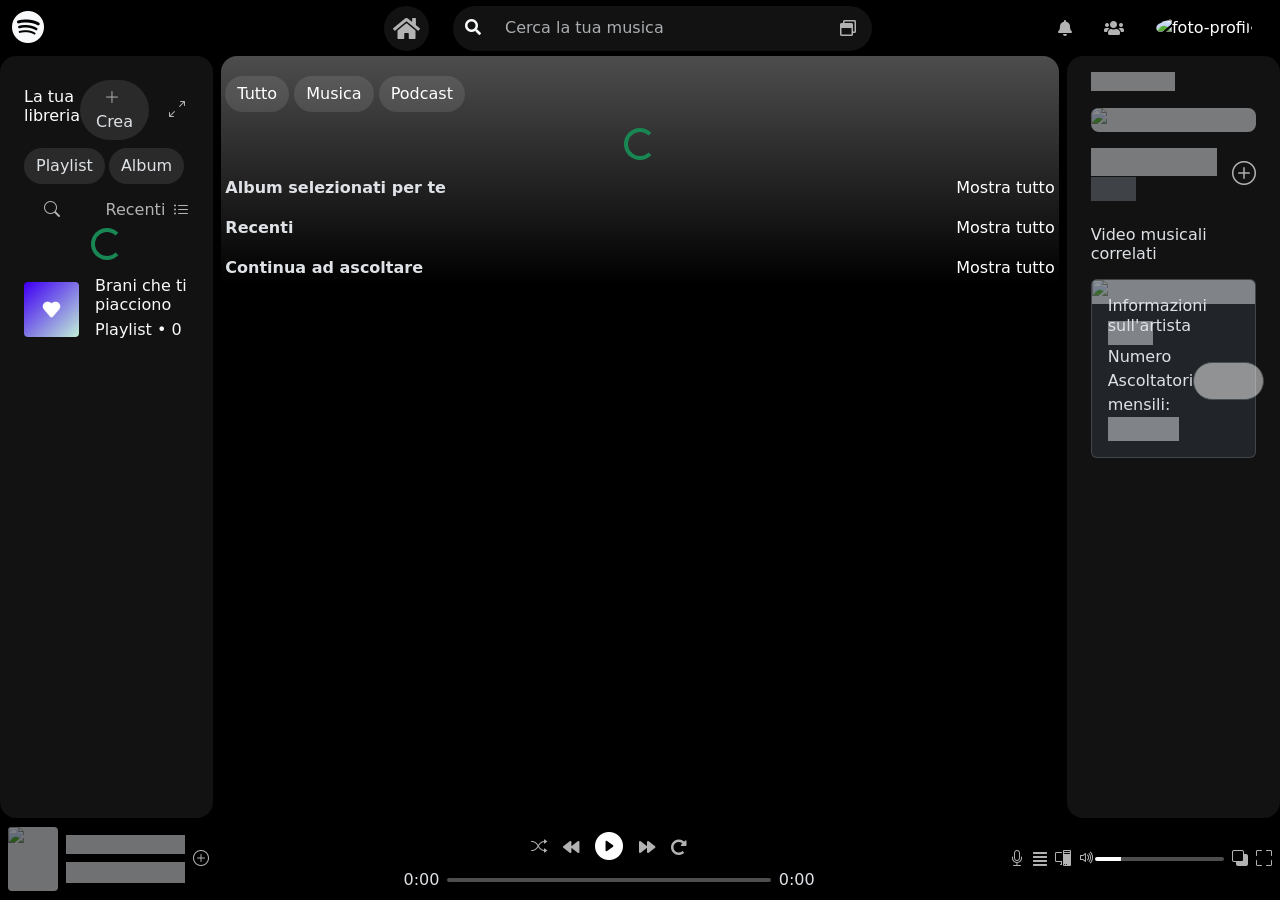
==== index.html @ 9466344c "add some fix, and new features" ====
<!doctype html>
<html lang="en" data-bs-theme="dark">
  <head>
    <meta charset="utf-8" />
    <meta name="viewport" content="width=device-width, initial-scale=1" />
    <title>Spotify-Homepage</title>
    <link
      rel="icon"
      type="image/png"
      href="./assets/imgs/Spotify_Primary_Logo_RGB_Green_favicon.png"
    />
    <link
      href="https://cdn.jsdelivr.net/npm/bootstrap@5.3.8/dist/css/bootstrap.min.css"
      rel="stylesheet"
      integrity="sha384-sRIl4kxILFvY47J16cr9ZwB07vP4J8+LH7qKQnuqkuIAvNWLzeN8tE5YBujZqJLB"
      crossorigin="anonymous"
    />
    <link
      rel="stylesheet"
      href="https://cdnjs.cloudflare.com/ajax/libs/font-awesome/5.15.4/css/all.min.css"
      integrity="sha512-1ycn6IcaQQ40/MKBW2W4Rhis/DbILU74C1vSrLJxCq57o941Ym01SwNsOMqvEBFlcgUa6xLiPY/NS5R+E6ztJQ=="
      crossorigin="anonymous"
      referrerpolicy="no-referrer"
    />
    <link
      rel="stylesheet"
      href="https://cdn.jsdelivr.net/npm/bootstrap-icons@1.13.1/font/bootstrap-icons.min.css"
    />
    <link rel="stylesheet" href="./assets/style/style.css" />
    <link rel="stylesheet" href="./assets/style/footer.css" />
    <!-- Libreria esterna per cambiare il colore della section centrale -->
    <script src="https://cdnjs.cloudflare.com/ajax/libs/color-thief/2.3.0/color-thief.umd.js"></script>
  </head>
  <body class="d-flex flex-column vh-100 overflow-hidden bg-black">
    <header>
      <div>
        <!-- NAVBAR -->
        <nav class="d-none d-lg-block navbar navbar-expand-lg bg-black py-1">
          <div class="container-fluid">
            <div class="leftPart text-white d-flex">
              <!-- <li class="nav-item dropdown d-flex align-items-center">
                <i
                  class="fas fa-ellipsis-h nav-item dropdown ms-4"
                  role="button"
                  data-bs-toggle="dropdown"
                  aria-expanded="false"
                ></i>

                <ul class="dropdown-menu">
                  <li><a class="dropdown-item" href="#">Profile</a></li>
                  <li>
                    <a class="dropdown-item" href="#">Edit</a>
                  </li>
                  <li><hr class="dropdown-divider" /></li>
                  <li>
                    <a class="dropdown-item" href="#">Visualize</a>
                  </li>
                </ul>
              </li> -->
              <a href="./index.html"
                ><i class="fs-2 text-light bi bi-spotify"></i
              ></a>
            </div>
            <div class="centerPart text-white d-flex align-items-center">
              <a href="./index.html" class="text-decoration-none"
                ><i
                  class="fas fa-home bg-aside p-2 rounded-circle scale d-flex justify-content-center align-items-center fs-4 text-inattivo shadow-none"
                ></i
              ></a>
              <!--SCALE ALLA HOME-->

              <div
                id="search-input"
                class="bg-aside rounded-5 justify-content-between text-white mx-4 d-flex align-items-center pe-3 position-relative"
              >
                <form class="d-flex w-100" role="search" id="seachForm">
                  <button class="btn" type="submit">
                    <i class="fas fa-search text-light"></i>
                  </button>
                  <input
                    id="searchInput"
                    class="form-control me-2 bg-transparent border-0 shadow-none"
                    type="search"
                    placeholder="Cerca la tua musica"
                    aria-label="Search"
                    autocomplete="off"
                  />
                </form>
                <i id="naviga" class="far fa-window-restore scale"></i>
                <!-- CONTENITORE RISULTATI "Menu a tendina" -->
                <div
                  id="searchResults"
                  class="dropdown-menu bg-dark p-2 w-100 shadow-lg border border-secondary"
                  style="
                    display: none;
                    position: absolute;
                    top: 100%;
                    left: 0;
                    max-height: 400px;
                    overflow-y: auto;
                    z-index: 1000;
                  "
                >
                  <!-- Qui verranno appese le canzoni -->
                </div>
              </div>
            </div>
            <div
              class="rightPart text-white d-flex align-items-center justify-content-end"
            >
              <i class="fas fa-bell mx-3 scale"></i>
              <i class="fas fa-users mx-3 scale"></i>
              <!-- Dropdown per il profilo , i modali in fondo all'html -->
              <div class="dropdown">
                <img
                  src="https://encrypted-tbn0.gstatic.com/images?q=tbn:ANd9GcQWaBuX6pe2uy_tBst7P67SB6kVEkc1trvCa9d1c1CSPg&s"
                  class="rounded-circle border-5 border-secondary-subtle mx-3 navbarImage scale object-fit-cover dropdown-toggle"
                  style="height: 35px; cursor: pointer"
                  alt="foto-profilo"
                  id="profileDropdown"
                  data-bs-toggle="dropdown"
                  aria-expanded="false"
                />
                <ul
                  class="dropdown-menu dropdown-menu-end dropdown-menu-dark"
                  aria-labelledby="profileDropdown"
                >
                  <li>
                    <a
                      class="dropdown-item"
                      href="#"
                      data-bs-toggle="modal"
                      data-bs-target="#modalPremium"
                    >
                      Passa a Premium
                    </a>
                  </li>
                  <li>
                    <a class="dropdown-item" href="./preferiti.html"
                      >I tuoi preferiti</a
                    >
                  </li>
                  <li><hr class="dropdown-divider" /></li>
                  <li>
                    <a
                      class="dropdown-item text-danger"
                      href="#"
                      data-bs-toggle="modal"
                      data-bs-target="#modalLogout"
                    >
                      Logout
                    </a>
                  </li>
                </ul>
              </div>
            </div>
          </div>
        </nav>
      </div>
    </header>
    <main class="container-fluid flex-grow-1 overflow-hidden">
      <div class="row h-100 gap-2">
        <!-- INIZIO BARRA SX LIBRERIA -->
        <aside
          id="asideSx"
          class="d-none d-lg-block col-3 col-lg-2 h-100 text-white pt-4 px-4 3 rounded-4 overflow-auto bg-aside"
        >
          <!--PRIMO BLOCCO ASIDE-->
          <div class="d-flex align-items-center justify-content-between">
            <h6>La tua libreria</h6>
            <div class="d-flex">
              <button class="btn bg-button rounded-5 px-3">
                <i class="bi bi-plus-lg me-1"></i>Crea
              </button>
              <button
                class="btn bg-trasparent bg-customized-hover rounded-circle ms-2"
              >
                <i id="expandSx" class="bi bi-arrows-angle-expand"></i>
              </button>
            </div>
          </div>
          <!--FINE PRIMO BLOCCO ASIDE-->
          <!--SECONDO BLOCCO ASIDE-->
          <div class="d-flex mt-2">
            <button class="btn bg-button rounded-5 me-1">Playlist</button>
            <button class="btn bg-button rounded-5">Album</button>
          </div>
          <!--FINE SECONDO BLOCCO ASIDE-->
          <!--INIZIO TERZO BLOCCO ASIDE-->
          <div class="d-flex align-items-center justify-content-between mt-2">
            <button
              class="btn bg-trasparent rounded-circle ms-2 bg-customized-hover"
            >
              <i class="bi bi-search"></i>
            </button>
            <div class="dropdown">
              <button
                id="recenti"
                class="btn bg-transparent text-inattivo scale d-flex align-items-center border-0 p-0"
                type="button"
                data-bs-toggle="dropdown"
                aria-expanded="false"
              >
                <span class="d-flex align-items-center">
                  Recenti
                  <i class="ms-2 bi bi-list-ul"></i>
                </span>
              </button>

              <ul class="dropdown-menu dropdown-menu-dark shadow">
                <li>
                  <button class="dropdown-item" type="button">Recenti</button>
                </li>
                <li>
                  <button class="dropdown-item" type="button">
                    Alfabetico
                  </button>
                </li>
                <li>
                  <button class="dropdown-item" type="button">
                    Aggiunti di recente
                  </button>
                </li>
                <li><hr class="dropdown-divider" /></li>
                <li>
                  <button class="dropdown-item" type="button">Creatore</button>
                </li>
              </ul>
            </div>
          </div>
          <!--FINE TERZO BLOCCO ASIDE-->

          <div class="d-flex justify-content-center contenitore-spinner">
            <div class="spinner-border text-success text-center" role="status">
              <span class="visually-hidden d-block">Loading...</span>
            </div>
          </div>

          <!--INIZIO QUARTO BLOCCO ASIDE CONTENUTO-->
          <section id="appendi-album-libreria" class="d-flex flex-column mt-2">
            <a class="text-decoration-none text-light" href="preferiti.html">
              <div class="d-flex my-2 align-items-center">
                <img
                  src="./assets/imgs/main/liked-songs-300.jpg"
                  class="rounded-1 img-fluid"
                  width="55px"
                />
                <div class="ms-3 d-flex flex-column justify-content-center">
                  <h6 class="mb-1">Brani che ti piacciono</h6>
                  <p class="mb-0">
                    Playlist &bull; <span id="contatore-brani"> </span>
                  </p>
                </div>
              </div>
            </a>
          </section>
        </aside>
        <!-- FINE BARRA SX LIBRERIA -->

        <section
          id="main-section"
          class="col h-100 bg-linear rounded-4 px-4 p-lg-1 overflow-x-scroll"
        >
          <!-- PARTE CENTRALE -->
          <!-- Primo blocco btn+6 piÃ¹ ascoltati -->
          <div class="my-3">
            <button type="button" class="btn bg-button text-white rounded-5">
              Tutto
            </button>
            <button type="button" class="btn bg-button text-white rounded-5">
              Musica
            </button>
            <button type="button" class="btn bg-button text-white rounded-5">
              Podcast
            </button>
          </div>
          <div class="d-flex justify-content-center contenitore-spinner">
            <div class="spinner-border text-success text-center" role="status">
              <span class="visually-hidden d-block">Loading...</span>
            </div>
          </div>
          <div id="contenitore-main-prime-4" class="row mb-3 px-2"></div>
          <!-- Secondo blocco consigliati per te-->
          <div class="d-flex justify-content-between">
            <p class="fw-bold" id="selezionati">Album selezionati per te</p>
            <a href="#" id="mostraTutto1">Mostra tutto</a>
          </div>
          <div
            id="carouselExampleInterval"
            class="carousel slide"
            data-bs-ride="carousel"
            data-bs-touch="true"
          >
            <div class="carousel-inner">
              <div class="carousel-item active" data-bs-interval="10000000000">
                <div class="container-fluid px-0">
                  <div class="row justify-content-center">
                    <div
                      class="col-8 col-md-5 offset-lg-0 col-lg-3 contenitore-card carosello-1"
                    ></div>
                    <div
                      class="col-8 col-md-5 offset-lg-0 col-lg-3 contenitore-card carosello-1"
                    ></div>
                    <div
                      class="col-8 col-md-5 offset-lg-0 col-lg-3 contenitore-card carosello-1"
                    ></div>
                    <div
                      class="col-8 col-md-5 offset-lg-0 col-lg-3 contenitore-card carosello-1"
                    ></div>
                  </div>
                </div>
              </div>
              <div class="carousel-item" data-bs-interval="2000">
                <div class="container-fluid px-0">
                  <div class="row justify-content-center">
                    <div
                      class="col-8 col-md-5 offset-lg-0 col-lg-3 contenitore-card carosello-1"
                    ></div>
                    <div
                      class="col-8 col-md-5 offset-lg-0 col-lg-3 contenitore-card carosello-1"
                    ></div>
                    <div
                      class="col-8 col-md-5 offset-lg-0 col-lg-3 contenitore-card carosello-1"
                    ></div>
                    <div
                      class="col-8 col-md-5 offset-lg-0 col-lg-3 contenitore-card carosello-1"
                    ></div>
                  </div>
                </div>
              </div>
              <div class="carousel-item">
                <div class="container-fluid px-0">
                  <div class="row justify-content-center">
                    <div
                      class="col-8 col-md-5 offset-lg-0 col-lg-3 contenitore-card carosello-1"
                    ></div>
                    <div
                      class="col-8 col-md-5 offset-lg-0 col-lg-3 contenitore-card carosello-1"
                    ></div>
                    <div
                      class="col-8 col-md-5 offset-lg-0 col-lg-3 contenitore-card carosello-1"
                    ></div>
                    <div
                      class="col-8 col-md-5 offset-lg-0 col-lg-3 contenitore-card carosello-1"
                    ></div>
                  </div>
                </div>
              </div>
            </div>
            <button
              id="prev-button-1"
              class="carousel-custom-prev"
              type="button"
              data-bs-target="#carouselExampleInterval"
              data-bs-slide="prev"
            >
              <span
                class="carousel-custom-prev-icon"
                aria-hidden="true"
                id="prev-span-1"
              ></span>
              <span class="visually-hidden">Previous</span>
            </button>
            <button
              id="next-button-1"
              class="carousel-custom-next"
              type="button"
              data-bs-target="#carouselExampleInterval"
              data-bs-slide="next"
            >
              <span
                class="carousel-custom-next-icon"
                aria-hidden="true"
                id="next-span-1"
              ></span>
              <span class="visually-hidden">Next</span>
            </button>
          </div>
          <!-- Terzo blocco continua per te-->
          <div class="d-flex justify-content-between">
            <p class="fw-bold" id="recenti2">Recenti</p>
            <a href="#" id="mostraTutto2">Mostra tutto</a>
          </div>
          <div
            id="carouselExampleInterval1"
            class="carousel slide"
            data-bs-ride="carousel"
            data-bs-touch="true"
          >
            <div class="carousel-inner">
              <div class="carousel-item active" data-bs-interval="10000000000">
                <div class="container-fluid px-0">
                  <div class="row justify-content-center">
                    <div
                      class="col-8 col-md-5 offset-lg-0 col-lg-3 contenitore-card carosello-2"
                    ></div>
                    <div
                      class="col-8 col-md-5 offset-lg-0 col-lg-3 contenitore-card carosello-2"
                    ></div>
                    <div
                      class="col-8 col-md-5 offset-lg-0 col-lg-3 contenitore-card carosello-2"
                    ></div>
                    <div
                      class="col-8 col-md-5 offset-lg-0 col-lg-3 contenitore-card carosello-2"
                    ></div>
                  </div>
                </div>
              </div>
              <div class="carousel-item" data-bs-interval="2000">
                <div class="container-fluid px-0">
                  <div class="row justify-content-center">
                    <div
                      class="col-8 col-md-5 offset-lg-0 col-lg-3 contenitore-card carosello-2"
                    ></div>
                    <div
                      class="col-8 col-md-5 offset-lg-0 col-lg-3 contenitore-card carosello-2"
                    ></div>
                    <div
                      class="col-8 col-md-5 offset-lg-0 col-lg-3 contenitore-card carosello-2"
                    ></div>
                    <div
                      class="col-8 col-md-5 offset-lg-0 col-lg-3 contenitore-card carosello-2"
                    ></div>
                  </div>
                </div>
              </div>
              <div class="carousel-item">
                <div class="container-fluid px-0">
                  <div class="row justify-content-center">
                    <div
                      class="col-8 col-md-5 offset-lg-0 col-lg-3 contenitore-card carosello-2"
                    ></div>
                    <div
                      class="col-8 col-md-5 offset-lg-0 col-lg-3 contenitore-card carosello-2"
                    ></div>
                    <div
                      class="col-8 col-md-5 offset-lg-0 col-lg-3 contenitore-card carosello-2"
                    ></div>
                    <div
                      class="col-8 col-md-5 offset-lg-0 col-lg-3 contenitore-card carosello-2"
                    ></div>
                  </div>
                </div>
              </div>
            </div>
            <button
              id="prev-button-2"
              class="carousel-custom-prev"
              type="button"
              data-bs-target="#carouselExampleInterval1"
              data-bs-slide="prev"
            >
              <span
                class="carousel-custom-prev-icon"
                aria-hidden="true"
                id="prev-span-2"
              ></span>
              <span class="visually-hidden">Previous</span>
            </button>
            <button
              id="next-button-2"
              class="carousel-custom-next"
              type="button"
              data-bs-target="#carouselExampleInterval1"
              data-bs-slide="next"
            >
              <span
                class="carousel-custom-next-icon"
                aria-hidden="true"
                id="next-span-2"
              ></span>
              <span class="visually-hidden">Next</span>
            </button>
          </div>
          <!-- Quarto blocco continua ad ascoltare-->
          <div class="d-flex justify-content-between">
            <p class="fw-bold" id="continua">Continua ad ascoltare</p>
            <a href="#" id="mostraTutto3">Mostra tutto</a>
          </div>
          <div
            id="carouselExampleInterval2"
            class="carousel slide"
            data-bs-ride="carousel"
            data-bs-touch="true"
          >
            <div class="carousel-inner">
              <div class="carousel-item active" data-bs-interval="10000000000">
                <div class="container-fluid px-0">
                  <div class="row justify-content-center">
                    <div
                      class="col-8 col-md-5 offset-lg-0 col-lg-3 contenitore-card carosello-3"
                    ></div>
                    <div
                      class="col-8 col-md-5 offset-lg-0 col-lg-3 contenitore-card carosello-3"
                    ></div>
                    <div
                      class="col-8 col-md-5 offset-lg-0 col-lg-3 contenitore-card carosello-3"
                    ></div>
                    <div
                      class="col-8 col-md-5 offset-lg-0 col-lg-3 contenitore-card carosello-3"
                    ></div>
                  </div>
                </div>
              </div>
              <div class="carousel-item" data-bs-interval="2000">
                <div class="container-fluid px-0">
                  <div class="row justify-content-center">
                    <div
                      class="col-8 col-md-5 offset-lg-0 col-lg-3 contenitore-card carosello-3"
                    ></div>
                    <div
                      class="col-8 col-md-5 offset-lg-0 col-lg-3 contenitore-card carosello-3"
                    ></div>
                    <div
                      class="col-8 col-md-5 offset-lg-0 col-lg-3 contenitore-card carosello-3"
                    ></div>
                    <div
                      class="col-8 col-md-5 offset-lg-0 col-lg-3 contenitore-card carosello-3"
                    ></div>
                  </div>
                </div>
              </div>
              <div class="carousel-item">
                <div class="container-fluid px-0">
                  <div class="row justify-content-center">
                    <div
                      class="col-8 col-md-5 offset-lg-0 col-lg-3 contenitore-card carosello-3"
                    ></div>
                    <div
                      class="col-8 col-md-5 offset-lg-0 col-lg-3 contenitore-card carosello-3"
                    ></div>
                    <div
                      class="col-8 col-md-5 offset-lg-0 col-lg-3 contenitore-card carosello-3"
                    ></div>
                    <div
                      class="col-8 col-md-5 offset-lg-0 col-lg-3 contenitore-card carosello-3"
                    ></div>
                  </div>
                </div>
              </div>
            </div>
            <button
              id="prev-button-3"
              class="carousel-custom-prev"
              type="button"
              data-bs-target="#carouselExampleInterval2"
              data-bs-slide="prev"
            >
              <span
                class="carousel-custom-prev-icon"
                aria-hidden="true"
                id="prev-span-3"
              ></span>
              <span class="visually-hidden">Previous</span>
            </button>
            <button
              id="next-button-3"
              class="carousel-custom-next"
              type="button"
              data-bs-target="#carouselExampleInterval2"
              data-bs-slide="next"
            >
              <span
                class="carousel-custom-next-icon"
                aria-hidden="true"
                id="next-span-3"
              ></span>
              <span class="visually-hidden">Next</span>
            </button>
          </div>
        </section>

        <aside
          class="d-none d-lg-block col-3 col-lg-2 px-1 rounded-4 px-4 h-100 overflow-auto bg-aside"
        >
          <!-- BARRA DX ARTISTA -->
          <!-- TITOLO CANZONE IN ASCOLTO -->
          <div class="placeholder-glow">
            <a href="#">
              <h6
                class="placeholder fw-bold my-3 titolo-barra-dx sottolinea-hover"
              >
                NULLA DI
              </h6>
            </a>

            <!-- IMMAGINE CANZONE IN ASCOLTO -->
            <img
              class="placeholder rounded-3 copertina-big-barra-dx"
              width="100%"
              src="https://thumbs.dreamstime.com/b/sfondo-quadrato-grigio-e-bianco-con-testo-graffiato-astratto-molti-piccoli-graffi-bianchi-sparsi-casualmente-sullo-chiaro-161530236.jpg?w=768"
              alt="foto album"
            />

            <!-- CONTENITORE CREDITI ARTISTA + BOTTONE AGGIUNGI -->
            <div class="d-flex justify-content-between align-items-center mt-3">
              <!-- CREDITI ARTISTA -->
              <div>
                <!-- TITOLO CANZONE IN ASCOLTO -->
                <a href="#">
                  <h4
                    class="placeholder titolo-barra-dx fw-bold m-0 sottolinea-hover d-block"
                  >
                    NULLA DI
                  </h4>
                </a>
                <!-- ARTISTA -->
                <a href="#">
                  <p
                    class="placeholder text-secondary m-0 autore-barra-dx sottolinea-hover"
                  >
                    Lazza
                  </p>
                </a>
              </div>
              <!-- BOTTONE AGGIUNGI -->
              <i class="bi bi-plus-circle icona-2 fs-4 btn-aggiungi"></i>
            </div>
          </div>

          <!-- VIDEO CORRELATI -->
          <h6 class="mt-4">Video musicali correlati</h6>

          <!-- CAROSELLO VIDEO CORRELLATI -->
          <div
            id="carouselExample"
            class="carousel slide carosello-correlati"
          ></div>

          <!-- INFORMAZIONI ARTISTA -->
          <div class="card mt-3 mb-3 position-relative placeholder-glow">
            <img
              id="foto-artista"
              width="100%"
              src="https://thumbs.dreamstime.com/b/sfondo-quadrato-grigio-e-bianco-con-testo-graffiato-astratto-molti-piccoli-graffi-bianchi-sparsi-casualmente-sullo-chiaro-161530236.jpg?w=768"
              class="placeholder card-img-top"
              alt="foto artista"
            />
            <h6 class="card-title position-absolute p-3">
              Informazioni sull'artista
            </h6>
            <div
              class="card-body d-flex justify-content-between align-items-center"
            >
              <div class="bg-dark">
                <a href="#">
                  <p
                    class="autore-barra-dx card-text placeholder sottolinea-hover"
                  >
                    Lazza
                  </p>
                </a>
                <p class="card-text">
                  Numero Ascoltatori mensili:
                  <span class="placeholder ascoltatori">1515151</span>
                </p>
              </div>
              <a
                href="#"
                class="placeholder btn btn-dark rounded-5 border-1 border-secondary"
                >Segui</a
              >
            </div>
          </div>

          <!-- RICONOSCIMENTI -->
        </aside>
      </div>
    </main>

    <footer>
      <!-- PLAYER DA LG IN POI -->
      <section
        class="d-none d-lg-flex align-items-center justify-content-between bg-black p-2 w-100"
      >
        <article
          class="flex-grow-1 d-flex align-items-center justify-content-start"
        >
          <div class="d-flex align-items-center gap-2">
            <span
              id="player-img"
              class="d-flex align-items-center placeholder-glow"
              ><img
                src="https://thumbs.dreamstime.com/b/sfondo-quadrato-grigio-e-bianco-con-testo-graffiato-astratto-molti-piccoli-graffi-bianchi-sparsi-casualmente-sullo-chiaro-161530236.jpg"
                width="50px"
                alt="immagine canzone"
                class="rounded-1 copertina-small-barra-dx placeholder"
            /></span>
            <div class="d-flex flex-column small placeholder-glow">
              <h6 class="titolo-barra-dx placeholder" id="song-name">
                Nome canzone
              </h6>
              <span class="autore-barra-dx placeholder">Nome artista</span>
            </div>
            <i class="bi bi-plus-circle btn-aggiungi"></i>
          </div>
        </article>
        <article
          id="playerMain"
          class="flex-grow-1 d-flex flex-column align-items-center justify-content-center"
        >
          <div class="d-flex gap-3 align-items-center">
            <i class="bi bi-shuffle"></i>
            <i class="fas fa-backward"></i>
            <i
              class="bi bi-play-circle-fill fs-3 text-white"
              id="playPauseBtn"
            ></i>
            <i class="fas fa-forward"></i>
            <i class="fas fa-redo-alt"></i>
          </div>
          <div class="w-100">
            <audio src="" id="audio"></audio>
            <div
              id="progress-bar-container"
              class="d-flex align-items-center gap-2 w-100"
            >
              <span id="time-now">0:00</span>
              <input
                type="range"
                class="w-100"
                value="0"
                max="100"
                id="progress-bar"
              />
              <span id="time-max">0:00</span>
            </div>
          </div>
        </article>
        <article
          class="flex-grow-1 d-flex align-items-center gap-2 justify-content-end"
        >
          <i class="bi bi-mic"></i>
          <i class="fas fa-align-justify"></i>
          <i class="bi bi-pc-display"></i>

          <div class="d-flex align-items-center">
            <label for="volumeSlider">
              <i id="mute" class="bi bi-volume-mute"></i>
            </label>
            <input
              type="range"
              class=""
              min="0"
              max="100"
              value="20"
              id="volumeSlider"
            />
          </div>
          <i class="bi bi-back"></i>
          <i id="screenMode" class="bi bi-fullscreen"></i>
        </article>
      </section>
      <!-- PLAYER E NAV DA LG IN GIù -->
      <section id="mobile-bottom" class="d-lg-none bg-transparent z-2">
        <article
          id="mobile-player"
          class="bg-grigio d-flex justify-content-between align-items-center mx-3 rounded-2 p-2"
        >
          <div class="">
            <audio src=""></audio>
            <img src="https://placecats.com/40/40" alt="" />
            <span>Testo canzone</span>
          </div>
          <div class="d-flex align-items-center justify-content-between gap-3">
            <i
              class="d-flex align-items-center justify-content-between text-inattivo fs-2 bi bi-pc-display"
            ></i>
            <i
              class="d-flex align-items-center justify-content-between text-inattivo fs-2 bi bi-heart"
            ></i>
            <i
              id="playBtnMobile"
              class="d-flex align-items-center justify-content-between text-inattivo fs-1 bi bi-play-fill"
            ></i>
          </div>
        </article>
        <article
          id="mobile-nav"
          class="d-flex justify-content-around align-items-center bg-transparent py-2"
        >
          <a
            href="./index.html"
            class="small d-flex flex-column align-items-center justify-content-center text-decoration-none text-inattivo"
            ><i class="fas fa-home fs-1"></i>Home</a
          >

          <a
            href="./cerca.html"
            class="small d-flex flex-column align-items-center justify-content-center text-decoration-none text-inattivo"
          >
            <i class="fas fa-search fs-1"></i>Cerca</a
          >
          <a
            href=""
            class="small d-flex flex-column align-items-center justify-content-center text-decoration-none text-inattivo"
            ><i class="bi bi-bookshelf fs-1"></i>La tua libreria</a
          >
        </article>
      </section>
    </footer>
    <!-- Modale abbonamento -->
    <div class="modal fade" id="modalPremium" tabindex="-1" aria-hidden="true">
      <div class="modal-dialog modal-xl modal-dialog-centered">
        <div class="modal-content bg-dark text-white border-secondary">
          <div class="modal-header border-secondary">
            <h5 class="modal-title">Scegli il tuo piano Abbonamento</h5>
            <button
              type="button"
              class="btn-close btn-close-white"
              data-bs-dismiss="modal"
              aria-label="Close"
            ></button>
          </div>
          <div class="modal-body">
            <div class="row g-3 justify-content-center">
              <div class="col-12 col-md-6 col-lg-4 col-xl-3">
                <div
                  class="p-3 border border-secondary rounded-4 bg-black h-100 d-flex flex-column"
                >
                  <span
                    class="badge rounded-1 bg-danger-subtle text-danger align-self-start mb-2"
                    >Gratis per 2 mesi</span
                  >
                  <div class="d-flex align-items-center mb-1">
                    <i class="bi bi-spotify me-1 fs-5"></i>
                    <span class="small fw-bold" style="font-size: 0.8rem"
                      >Premium</span
                    >
                  </div>

                  <h4 class="fw-bold">Individual</h4>
                  <p class="small text-secondary">Dopo 10,99 € al mese</p>
                  <ul class="list-unstyled flex-grow-1">
                    <li><i class="bi bi-dot"></i> 1 account Premium</li>
                    <li><i class="bi bi-dot"></i> Annulla quando vuoi</li>
                  </ul>
                  <button
                    class="btn btn-light rounded-5 w-100 fw-bold py-2"
                    style="background-color: #ffc0cb"
                  >
                    Prova gratis per 2 mesi
                  </button>
                  <p class="text-secondary mt-2" style="font-size: 0.7rem">
                    Si applicano termini e condizioni.
                  </p>
                </div>
              </div>

              <div class="col-12 col-md-6 col-lg-4 col-xl-3">
                <div
                  class="p-3 border border-secondary rounded-4 bg-black h-100 d-flex flex-column"
                >
                  <span
                    class="badge rounded-1 bg-info-subtle text-info align-self-start mb-2"
                    >Gratis per 1 mese</span
                  >
                  <div class="d-flex align-items-center mb-1">
                    <i class="bi bi-spotify me-1 fs-5"></i>
                    <span class="small fw-bold" style="font-size: 0.8rem"
                      >Premium</span
                    >
                  </div>
                  <h4 class="fw-bold">Student</h4>
                  <p class="small text-secondary">Dopo 5,99 € al mese</p>
                  <ul class="list-unstyled flex-grow-1">
                    <li>
                      <i class="bi bi-dot"></i> 1 account Premium verificato
                    </li>
                    <li>
                      <i class="bi bi-dot"></i> Sconto per studenti idonei
                    </li>
                    <li><i class="bi bi-dot"></i> Annulla quando vuoi</li>
                  </ul>
                  <button
                    class="btn btn-light rounded-5 w-100 fw-bold py-2"
                    style="background-color: #e6e6fa"
                  >
                    Prova gratis per 1 mese
                  </button>
                  <p class="text-secondary mt-2" style="font-size: 0.7rem">
                    Solo per studenti iscritti a istituti accreditati.
                  </p>
                </div>
              </div>

              <div class="col-12 col-md-6 col-lg-4 col-xl-3">
                <div
                  class="p-3 border border-secondary rounded-4 bg-black h-100 d-flex flex-column"
                >
                  <div class="d-flex align-items-center mb-1">
                    <i class="bi bi-spotify me-1 fs-5"></i>
                    <span class="small fw-bold" style="font-size: 0.8rem"
                      >Premium</span
                    >
                  </div>
                  <h4 class="fw-bold text-warning">Duo</h4>
                  <p class="small text-secondary">14,99 € al mese</p>
                  <ul
                    class="list-unstyled flex-grow-1 border-top border-secondary pt-2"
                  >
                    <li><i class="bi bi-dot"></i> 2 account Premium</li>
                    <li><i class="bi bi-dot"></i> Annulla quando vuoi</li>
                  </ul>
                  <button
                    class="btn btn-warning rounded-5 w-100 fw-bold py-2 text-dark"
                    style="background-color: #ffd700"
                  >
                    Scarica Premium Duo
                  </button>
                  <p class="text-secondary mt-2" style="font-size: 0.7rem">
                    Per le coppie che risiedono allo stesso indirizzo.
                  </p>
                </div>
              </div>
              <div class="col-12 col-md-6 col-lg-4 col-xl-3">
                <div
                  class="p-3 border border-secondary rounded-4 bg-black h-100 d-flex flex-column"
                >
                  <div class="d-flex align-items-center mb-1">
                    <i class="bi bi-spotify me-1 fs-5"></i>
                    <span class="small fw-bold" style="font-size: 0.8rem"
                      >Premium</span
                    >
                  </div>
                  <h4 class="fw-bold text-info">Family</h4>
                  <p class="small text-secondary">17,99 € al mese</p>
                  <ul class="list-unstyled flex-grow-1">
                    <li><i class="bi bi-dot"></i> Fino a 6 account Premium</li>
                    <li><i class="bi bi-dot"></i> Blocca i brani espliciti</li>
                    <li><i class="bi bi-dot"></i> Annulla quando vuoi</li>
                  </ul>
                  <button
                    class="btn btn-info rounded-5 w-100 fw-bold py-2 text-dark"
                    style="background-color: #add8e6"
                  >
                    Scarica Premium Family
                  </button>
                  <p class="text-secondary mt-2" style="font-size: 0.7rem">
                    Per i membri della famiglia allo stesso indirizzo.
                  </p>
                </div>
              </div>
            </div>
          </div>
        </div>
      </div>
    </div>
    <!-- Modale Logout -->
    <div class="modal fade" id="modalLogout" tabindex="-1" aria-hidden="true">
      <div class="modal-dialog modal-sm modal-dialog-centered">
        <div class="modal-content bg-dark text-white border-secondary">
          <div class="modal-body text-center p-4">
            <h5 class="mb-4">Vuoi veramente effettuare il logout?</h5>
            <div class="d-flex justify-content-around">
              <button
                type="button"
                class="btn btn-outline-light rounded-5 px-4"
                data-bs-dismiss="modal"
              >
                No
              </button>
              <a href="login.html" class="btn btn-success rounded-5 px-4"
                >Sì, esci</a
              >
            </div>
          </div>
        </div>
      </div>
    </div>
    <script
      src="https://cdn.jsdelivr.net/npm/bootstrap@5.3.8/dist/js/bootstrap.bundle.min.js"
      integrity="sha384-FKyoEForCGlyvwx9Hj09JcYn3nv7wiPVlz7YYwJrWVcXK/BmnVDxM+D2scQbITxI"
      crossorigin="anonymous"
    ></script>
    <script src="./assets/script/script.js"></script>

    <!-- <script src="./assets/script/search.js"></script> -->
  </body>
</html>
---- assets/style/style.css ----
small {
  font-size: 0.7em;
}

aside::-webkit-scrollbar,
section::-webkit-scrollbar {
  width: 6px;
}

aside::-webkit-scrollbar-thumb,
section::-webkit-scrollbar-thumb {
  background: transparent;
  border-radius: 10px;
  transition: background 0.3s;
}

#mobile-bottom {
  position: fixed;
  bottom: 0;
  left: 0;
  width: 100%;
}

#mobile-bottom::before {
  content: "";
  position: absolute;
  top: -50px;
  left: 0;
  width: 100%;
  height: calc(100% + 50px);
  background: linear-gradient(
    to top,
    rgba(0, 0, 0, 1) 0%,
    rgba(0, 0, 0, 0.8) 50%,
    rgba(0, 0, 0, 0) 100%
  ) !important;
  z-index: -1;
  pointer-events: none;
}

/* appare solo quando hover */
aside:hover::-webkit-scrollbar-thumb,
section:hover::-webkit-scrollbar-thumb {
  background: rgba(255, 255, 255, 0.3);
}

.mostra-al-passaggio {
  opacity: 0;
  transition:
    opacity 0.3s ease,
    transform 0.3s ease;
  background-color: #1db954;
  border: none;
  align-items: center;
  justify-content: center;
  box-shadow: 0 8px 16px rgba(0, 0, 0, 0.3);
}

.contenitore-card:hover .mostra-al-passaggio {
  opacity: 1;
}

.mostra-al-passaggio:hover {
  transform: scale(1.1);
}

/*COLORI*/

.bg-grigio {
  background-color: #242424;
}

.bg-grigio-scuro {
  background-color: #121212;
}

/*BOTTONI*/
.bg-button {
  background-color: rgba(255, 255, 255, 0.1);
}

.bg-button:hover {
  background-color: rgba(255, 255, 255, 0.2);
}

.song-card-container {
  position: relative;
  transition: backgroun-color 0.3s ease;
  border-radius: 8px;
}

.song-card-container:hover {
  background-color: #282828 !important;
}

.song-card-container:hover .mostra-al-passaggio {
  opacity: 1;
  transform: translateY(0);
  .bg-customized-hover:hover {
    background-color: rgba(255, 255, 255, 0.2) !important;
  }
}

.scale {
  transition: transform 0s ease-in;
}
.scale:hover {
  transform: scale(1.1);
}

/*BACKGROUND ASIDE*/
.bg-aside {
  background-color: #121212;
}

.bg-linear {
  background: linear-gradient(rgba(255, 255, 255, 0.301), black 30%);
}

/*BACKGROUND BOTTONI CAROSELLO*/
/*BOTTONE*/

.carousel-custom-prev,
.carousel-custom-next {
  opacity: 0 !important;
  position: absolute;
  top: 0;
  bottom: 0;
  z-index: 1;
  display: flex;
  align-items: center;
  justify-content: center;
  width: 15%;
  padding: 0;
  color: #fff;
  text-align: center;
  background: none !important;
  border: 0;
  transition: opacity 0.2s ease;
}

.carousel-custom-prev,
.carousel-custom-next {
  transition: none;
}

.carousel-custom-prev:hover,
.carousel-custom-prev:focus,
.carousel-custom-next:hover,
.carousel-custom-next:focus {
  color: #fff;
  text-decoration: none;
  outline: 0;
  opacity: 1 !important;
}

.carousel-custom-prev {
  left: 0;
}

.carousel-custom-next {
  right: 0;
}

/*SPAN*/
.carousel-custom-next-icon,
.carousel-custom-prev-icon {
  display: inline-block;
  width: 2.5rem;
  height: 2.5rem;
  background-color: #2a2a2a;
  border-radius: 50%;
  background-repeat: no-repeat;
  background-position: center !important;
  background-size: 20px 20px !important;
}

.carousel-custom-prev-icon {
  background-image: url("data:image/svg+xml,%3csvg xmlns='http://www.w3.org/2000/svg' viewBox='0 0 16 16' fill='%23fff'%3e%3cpath d='M11.354 1.646a.5.5 0 0 1 0 .708L5.707 8l5.647 5.646a.5.5 0 0 1-.708.708l-6-6a.5.5 0 0 1 0-.708l6-6a.5.5 0 0 1 .708 0'/%3e%3c/svg%3e")
    /*rtl:url("data:image/svg+xml,%3csvg xmlns='http://www.w3.org/2000/svg' viewBox='0 0 16 16' fill='%23fff'%3e%3cpath d='M4.646 1.646a.5.5 0 0 1 .708 0l6 6a.5.5 0 0 1 0 .708l-6 6a.5.5 0 0 1-.708-.708L10.293 8 4.646 2.354a.5.5 0 0 1 0-.708'/%3e%3c/svg%3e")*/;
}

.carousel-custom-next-icon {
  background-image: url("data:image/svg+xml,%3csvg xmlns='http://www.w3.org/2000/svg' viewBox='0 0 16 16' fill='%23fff'%3e%3cpath d='M4.646 1.646a.5.5 0 0 1 .708 0l6 6a.5.5 0 0 1 0 .708l-6 6a.5.5 0 0 1-.708-.708L10.293 8 4.646 2.354a.5.5 0 0 1 0-.708'/%3e%3c/svg%3e")
    /*rtl:url("data:image/svg+xml,%3csvg xmlns='http://www.w3.org/2000/svg' viewBox='0 0 16 16' fill='%23fff'%3e%3cpath d='M11.354 1.646a.5.5 0 0 1 0 .708L5.707 8l5.647 5.646a.5.5 0 0 1-.708.708l-6-6a.5.5 0 0 1 0-.708l6-6a.5.5 0 0 1 .708 0'/%3e%3c/svg%3e")*/;
}

/* Stile per il contenitore delle barrette */
.music-animation {
  display: none !important;
  align-items: flex-end;
  gap: 2px;
  height: 15px;
}

.item-canzone.suonando .music-animation {
  display: flex !important;
}

.item-canzone.suonando .titolo-canzone {
  color: #1db954 !important;
}

/* Stile per ogni singola barretta */
.bar {
  width: 3px;
  height: 100%;
  background-color: #1db954; /* Verde Spotify */
  animation: bounce 0.8s ease-in-out infinite;
}

/* Ritardi per rendere l'effetto reale */
.bar:nth-child(2) {
  animation-delay: 0.2s;
}
.bar:nth-child(3) {
  animation-delay: 0.4s;
}

/* Il movimento */
@keyframes bounce {
  0%,
  100% {
    height: 4px;
  }
  50% {
    height: 15px;
  }
}

/* Style per il background della section centrale */
.bg-linear {
  transition: background 0.5s ease;
}

.font-enorme {
  font-size: 6em;
  font-weight: bold;
}

.cella {
  position: relative;
}

.riga:hover .numero-cella {
  display: none;
}

.riga:hover .icona {
  display: inline-block;
}

.numero-cella {
  display: inline-block;
}

.icona {
  display: none;
}

/*TRUNCATE*/
.text-truncate-2 {
  display: -webkit-box;
  -webkit-box-orient: vertical;
  -webkit-line-clamp: 2;
  line-clamp: 2;
  overflow: hidden;
}

/*MOSTRA TUTTO*/
/* wrap delle righe */
.griglia-attiva .carousel-inner {
  display: flex !important;
  justify-content: center;
  flex-wrap: wrap !important;
  height: auto !important;
  overflow: visible !important;
}

/*I 12 album si troveranno nello stesso spazio flex. */
.griglia-attiva .carousel-item,
.griglia-attiva .container-fluid,
.griglia-attiva .row {
  display: contents !important;
}

/*Dimensioni delle card */
.griglia-attiva .col-3.contenitore-card {
  flex-shrink: 0;
  flex-basis: 25%;
  display: block !important;
}

#mostraTutto1,
#mostraTutto2,
#mostraTutto3 {
  color: white;
  text-decoration: none;
}

#mostraTutto1:hover,
#mostraTutto2:hover,
#mostraTutto3:hover {
  text-decoration: underline;
}

/* DROPDOWN ARTISTI */
.dropdown-submenu .dropdown-menu {
  display: none;
  position: absolute;
  top: 0;
  right: 100%;
  margin-left: 0.1rem;
}

.dropdown-submenu:hover .dropdown-menu {
  display: block;
}

.text-shadow {
  text-shadow: 2px 2px 4px rgba(0, 0, 0, 0.8);
}

/* Hover sui link artista */
.sottolinea-hover {
  display: inline-block;
  position: relative;
  text-decoration: none;
}

.sottolinea-hover::after {
  content: "";
  position: absolute;
  width: 100%;
  height: 1px;
  bottom: 0;
  left: 0;
  background-color: #1db954;
  transform: scaleX(0);
  transition: transform 0.3s ease;
}

.sottolinea-hover:hover::after {
  transform: scaleX(1);
}

a {
  text-decoration: none;
  color: inherit;
}
---- assets/style/footer.css ----
#playerMain {
  max-width: 700px;
  margin: 0 auto;
}

footer > article {
  flex: 1 1 0;
}

/* SLIDERS MUSICA E VOLUME */

#volumeSlider,
#progress-bar {
  background: #4d4d4d;
}

#progress-bar:hover {
  cursor: pointer;
}

input[type="range"] {
  -webkit-appearance: none;
  appearance: none;
  width: 100%;
  height: 4px;
  border-radius: 2px;
  outline: none;
}

input[type="range"]::-webkit-slider-thumb {
  -webkit-appearance: none;
  appearance: none;
  width: 12px;
  height: 12px;
  background: white !important;
  border-radius: 50%;
  border: none;
  cursor: pointer;
  opacity: 0;
}

input[type="range"]:hover::-webkit-slider-thumb {
  opacity: 1;
  accent-color: white;
}

/* ROBA NON DEL FOOTER */
i,
.text-inattivo {
  cursor: pointer;
  color: #b3b3b3;
  transition: color 0.2s ease;
}

i:hover,
button:hover i,
.text-inattivo:hover {
  color: #ffffff;
}

i,
i:focus,
i:active,
button,
button:focus,
.btn:focus {
  outline: none !important;
  box-shadow: none !important;
  border: none !important;
}

i:active {
  color: #ffffff;
}

#recenti i {
  transform: translateY(1px);
}

/* CSS per la search */

nav .fa-home {
  height: 45px;
  width: 45px;
}

.centerPart {
  width: 40vw;
  max-width: 700px;
  justify-self: center;
}

#search-input {
  width: 100%;
  height: 45px;
  justify-content: space-between;
}

.leftPart,
.rightPart {
  max-width: 200px;
  width: 10%;
}

/* CSS bottoni bottom in mobile */

#mobile-player {
  height: 60px;
}

#mobile-nav a {
  width: 33.33%;
  height: 100px;
}
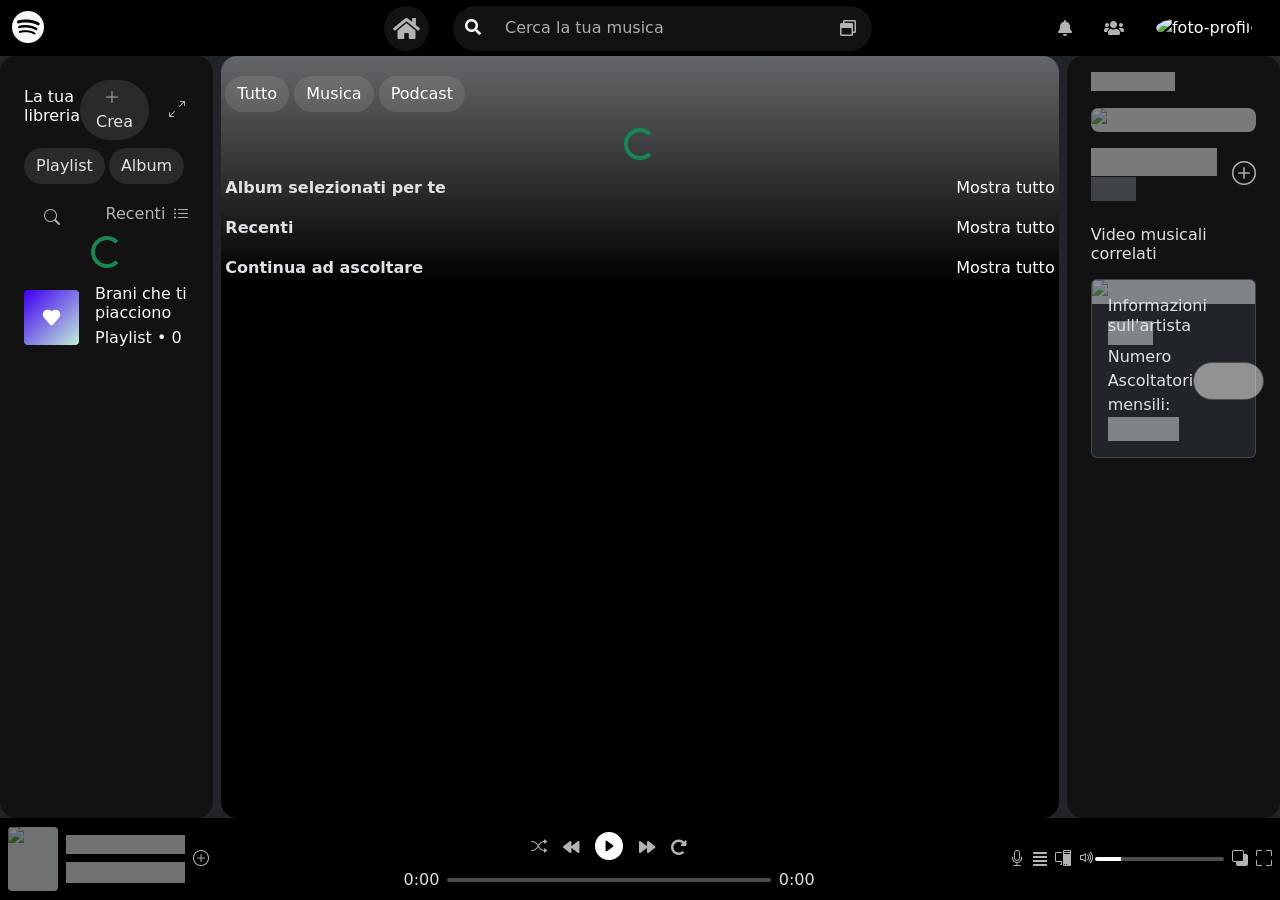
==== commit ab3c87f0: "Merge branch 'main' into a.skeit-partecentrale" ====
--- a/index.html
+++ b/index.html
@@ -31,7 +31,7 @@
     <!-- Libreria esterna per cambiare il colore della section centrale -->
     <script src="https://cdnjs.cloudflare.com/ajax/libs/color-thief/2.3.0/color-thief.umd.js"></script>
   </head>
-  <body class="d-flex flex-column vh-100 overflow-hidden bg-black">
+  <body class="d-flex flex-column vh-100 overflow-hidden bg-dark">
     <header>
       <div>
         <!-- NAVBAR -->
@@ -188,11 +188,20 @@
           <!--FINE SECONDO BLOCCO ASIDE-->
           <!--INIZIO TERZO BLOCCO ASIDE-->
           <div class="d-flex align-items-center justify-content-between mt-2">
-            <button
-              class="btn bg-trasparent rounded-circle ms-2 bg-customized-hover"
-            >
-              <i class="bi bi-search"></i>
-            </button>
+            <div id="search-container" class="d-flex align-items-center mt-2">
+              <button
+                class="btn bg-transparent rounded-circle ms-2 bg-customized-hover"
+              >
+                <i class="bi bi-search" id="search-icon"></i>
+              </button>
+              <form id="search-form" class="ms-2">
+                <input
+                  type="search"
+                  class="form-control form-control-sm bg-transparent border-0"
+                  placeholder="Cerca in Playlist"
+                />
+              </form>
+            </div>
             <div class="dropdown">
               <button
                 id="recenti"
@@ -237,7 +246,10 @@
           </div>
 
           <!--INIZIO QUARTO BLOCCO ASIDE CONTENUTO-->
-          <section id="appendi-album-libreria" class="d-flex flex-column mt-2">
+          <section
+            id="appendi-album-libreria"
+            class="d-flex flex-column mt-2 overflow-auto"
+          >
             <a class="text-decoration-none text-light" href="preferiti.html">
               <div class="d-flex my-2 align-items-center">
                 <img
@@ -657,7 +669,7 @@
               </div>
               <a
                 href="#"
-                class="placeholder btn btn-dark rounded-5 border-1 border-secondary"
+                class="placeholder btn btn-dark rounded-5 border-1 border-secondary segui"
                 >Segui</a
               >
             </div>
@@ -802,7 +814,7 @@
     <!-- Modale abbonamento -->
     <div class="modal fade" id="modalPremium" tabindex="-1" aria-hidden="true">
       <div class="modal-dialog modal-xl modal-dialog-centered">
-        <div class="modal-content bg-dark text-white border-secondary">
+        <div class="modal-content bg-grigio-scuro text-white border-secondary">
           <div class="modal-header border-secondary">
             <h5 class="modal-title">Scegli il tuo piano Abbonamento</h5>
             <button
@@ -816,7 +828,7 @@
             <div class="row g-3 justify-content-center">
               <div class="col-12 col-md-6 col-lg-4 col-xl-3">
                 <div
-                  class="p-3 border border-secondary rounded-4 bg-black h-100 d-flex flex-column"
+                  class="p-3 border border-secondary rounded-4 bg-grigio h-100 d-flex flex-column"
                 >
                   <span
                     class="badge rounded-1 bg-danger-subtle text-danger align-self-start mb-2"
@@ -829,15 +841,15 @@
                     >
                   </div>
 
-                  <h4 class="fw-bold">Individual</h4>
-                  <p class="small text-secondary">Dopo 10,99 € al mese</p>
+                  <h4 class="fw-bold text-individual">Individual</h4>
+                  <p class="small text-white mb-0">0,99 € al mese per 1 mese</p>
+                  <p class="x-small text-secondary">Dopo 11,99 € al mese</p>
                   <ul class="list-unstyled flex-grow-1">
                     <li><i class="bi bi-dot"></i> 1 account Premium</li>
                     <li><i class="bi bi-dot"></i> Annulla quando vuoi</li>
                   </ul>
                   <button
-                    class="btn btn-light rounded-5 w-100 fw-bold py-2"
-                    style="background-color: #ffc0cb"
+                    class="btn btn-light rounded-5 w-100 fw-bold py-2 bg-individual"
                   >
                     Prova gratis per 2 mesi
                   </button>
@@ -849,7 +861,7 @@
 
               <div class="col-12 col-md-6 col-lg-4 col-xl-3">
                 <div
-                  class="p-3 border border-secondary rounded-4 bg-black h-100 d-flex flex-column"
+                  class="p-3 border border-secondary rounded-4 bg-grigio h-100 d-flex flex-column"
                 >
                   <span
                     class="badge rounded-1 bg-info-subtle text-info align-self-start mb-2"
@@ -861,8 +873,8 @@
                       >Premium</span
                     >
                   </div>
-                  <h4 class="fw-bold">Student</h4>
-                  <p class="small text-secondary">Dopo 5,99 € al mese</p>
+                  <h4 class="fw-bold text-student">Student</h4>
+                  <p class="small text-white">Dopo 6,49 € al mese</p>
                   <ul class="list-unstyled flex-grow-1">
                     <li>
                       <i class="bi bi-dot"></i> 1 account Premium verificato
@@ -873,8 +885,7 @@
                     <li><i class="bi bi-dot"></i> Annulla quando vuoi</li>
                   </ul>
                   <button
-                    class="btn btn-light rounded-5 w-100 fw-bold py-2"
-                    style="background-color: #e6e6fa"
+                    class="btn btn-light rounded-5 w-100 fw-bold py-2 bg-student"
                   >
                     Prova gratis per 1 mese
                   </button>
@@ -886,7 +897,7 @@
 
               <div class="col-12 col-md-6 col-lg-4 col-xl-3">
                 <div
-                  class="p-3 border border-secondary rounded-4 bg-black h-100 d-flex flex-column"
+                  class="p-3 border border-secondary rounded-4 bg-grigio h-100 d-flex flex-column"
                 >
                   <div class="d-flex align-items-center mb-1">
                     <i class="bi bi-spotify me-1 fs-5"></i>
@@ -895,7 +906,7 @@
                     >
                   </div>
                   <h4 class="fw-bold text-warning">Duo</h4>
-                  <p class="small text-secondary">14,99 € al mese</p>
+                  <p class="small text-secondary">16,99 € al mese</p>
                   <ul
                     class="list-unstyled flex-grow-1 border-top border-secondary pt-2"
                   >
@@ -908,14 +919,14 @@
                   >
                     Scarica Premium Duo
                   </button>
-                  <p class="text-secondary mt-2" style="font-size: 0.7rem">
+                  <p class="text-secondary mt-2 m-0" style="font-size: 0.7rem">
                     Per le coppie che risiedono allo stesso indirizzo.
                   </p>
                 </div>
               </div>
               <div class="col-12 col-md-6 col-lg-4 col-xl-3">
                 <div
-                  class="p-3 border border-secondary rounded-4 bg-black h-100 d-flex flex-column"
+                  class="p-3 border border-secondary rounded-4 bg-grigio h-100 d-flex flex-column"
                 >
                   <div class="d-flex align-items-center mb-1">
                     <i class="bi bi-spotify me-1 fs-5"></i>
@@ -924,7 +935,7 @@
                     >
                   </div>
                   <h4 class="fw-bold text-info">Family</h4>
-                  <p class="small text-secondary">17,99 € al mese</p>
+                  <p class="small text-secondary">20,99 € al mese</p>
                   <ul class="list-unstyled flex-grow-1">
                     <li><i class="bi bi-dot"></i> Fino a 6 account Premium</li>
                     <li><i class="bi bi-dot"></i> Blocca i brani espliciti</li>
@@ -936,7 +947,7 @@
                   >
                     Scarica Premium Family
                   </button>
-                  <p class="text-secondary mt-2" style="font-size: 0.7rem">
+                  <p class="text-secondary mt-2 m-0" style="font-size: 0.7rem">
                     Per i membri della famiglia allo stesso indirizzo.
                   </p>
                 </div>
@@ -949,7 +960,7 @@
     <!-- Modale Logout -->
     <div class="modal fade" id="modalLogout" tabindex="-1" aria-hidden="true">
       <div class="modal-dialog modal-sm modal-dialog-centered">
-        <div class="modal-content bg-dark text-white border-secondary">
+        <div class="modal-content bg-grigio-scuro text-white border-secondary">
           <div class="modal-body text-center p-4">
             <h5 class="mb-4">Vuoi veramente effettuare il logout?</h5>
             <div class="d-flex justify-content-around">
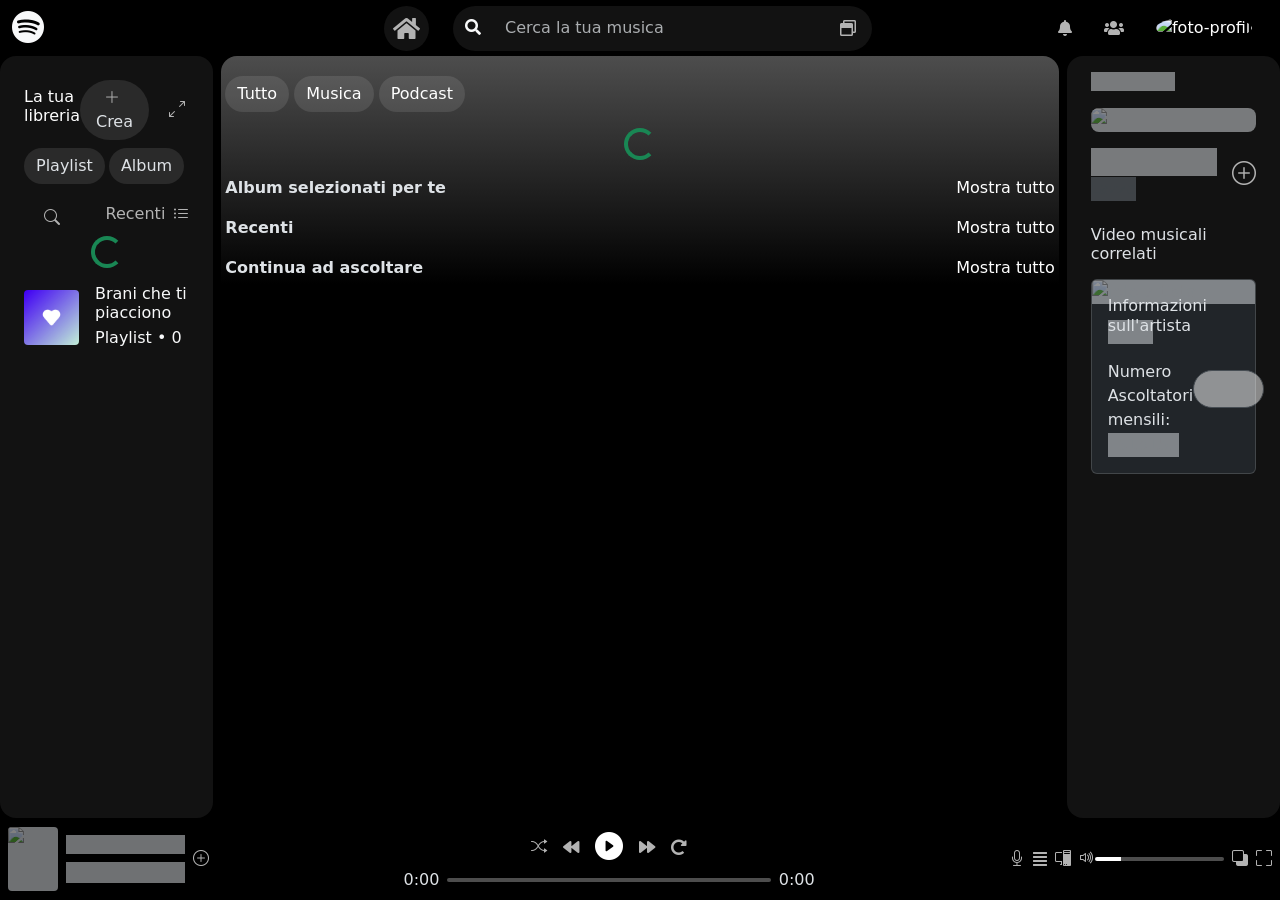
==== commit 55386383: "search button library fixed" ====
--- a/index.html
+++ b/index.html
@@ -31,7 +31,7 @@
     <!-- Libreria esterna per cambiare il colore della section centrale -->
     <script src="https://cdnjs.cloudflare.com/ajax/libs/color-thief/2.3.0/color-thief.umd.js"></script>
   </head>
-  <body class="d-flex flex-column vh-100 overflow-hidden bg-dark">
+  <body class="d-flex flex-column vh-100 overflow-hidden bg-black">
     <header>
       <div>
         <!-- NAVBAR -->
@@ -191,8 +191,9 @@
             <div id="search-container" class="d-flex align-items-center mt-2">
               <button
                 class="btn bg-transparent rounded-circle ms-2 bg-customized-hover"
+                id="search-button"
               >
-                <i class="bi bi-search" id="search-icon"></i>
+                <i class="bi bi-search"></i>
               </button>
               <form id="search-form" class="ms-2">
                 <input
@@ -246,10 +247,7 @@
           </div>
 
           <!--INIZIO QUARTO BLOCCO ASIDE CONTENUTO-->
-          <section
-            id="appendi-album-libreria"
-            class="d-flex flex-column mt-2 overflow-auto"
-          >
+          <section id="appendi-album-libreria" class="d-flex flex-column mt-2">
             <a class="text-decoration-none text-light" href="preferiti.html">
               <div class="d-flex my-2 align-items-center">
                 <img
@@ -588,13 +586,7 @@
           <!-- BARRA DX ARTISTA -->
           <!-- TITOLO CANZONE IN ASCOLTO -->
           <div class="placeholder-glow">
-            <a href="#">
-              <h6
-                class="placeholder fw-bold my-3 titolo-barra-dx sottolinea-hover"
-              >
-                NULLA DI
-              </h6>
-            </a>
+            <h6 class="placeholder fw-bold my-3 titolo-barra-dx">NULLA DI</h6>
 
             <!-- IMMAGINE CANZONE IN ASCOLTO -->
             <img
@@ -609,21 +601,13 @@
               <!-- CREDITI ARTISTA -->
               <div>
                 <!-- TITOLO CANZONE IN ASCOLTO -->
-                <a href="#">
-                  <h4
-                    class="placeholder titolo-barra-dx fw-bold m-0 sottolinea-hover d-block"
-                  >
-                    NULLA DI
-                  </h4>
-                </a>
+                <h4 class="placeholder titolo-barra-dx fw-bold m-0">
+                  NULLA DI
+                </h4>
                 <!-- ARTISTA -->
-                <a href="#">
-                  <p
-                    class="placeholder text-secondary m-0 autore-barra-dx sottolinea-hover"
-                  >
-                    Lazza
-                  </p>
-                </a>
+                <p class="placeholder text-secondary m-0 autore-barra-dx">
+                  Lazza
+                </p>
               </div>
               <!-- BOTTONE AGGIUNGI -->
               <i class="bi bi-plus-circle icona-2 fs-4 btn-aggiungi"></i>
@@ -655,13 +639,7 @@
               class="card-body d-flex justify-content-between align-items-center"
             >
               <div class="bg-dark">
-                <a href="#">
-                  <p
-                    class="autore-barra-dx card-text placeholder sottolinea-hover"
-                  >
-                    Lazza
-                  </p>
-                </a>
+                <p class="autore-barra-dx card-text placeholder">Lazza</p>
                 <p class="card-text">
                   Numero Ascoltatori mensili:
                   <span class="placeholder ascoltatori">1515151</span>
@@ -669,7 +647,7 @@
               </div>
               <a
                 href="#"
-                class="placeholder btn btn-dark rounded-5 border-1 border-secondary segui"
+                class="placeholder btn btn-dark rounded-5 border-1 border-secondary"
                 >Segui</a
               >
             </div>
@@ -814,7 +792,7 @@
     <!-- Modale abbonamento -->
     <div class="modal fade" id="modalPremium" tabindex="-1" aria-hidden="true">
       <div class="modal-dialog modal-xl modal-dialog-centered">
-        <div class="modal-content bg-grigio-scuro text-white border-secondary">
+        <div class="modal-content bg-dark text-white border-secondary">
           <div class="modal-header border-secondary">
             <h5 class="modal-title">Scegli il tuo piano Abbonamento</h5>
             <button
@@ -828,7 +806,7 @@
             <div class="row g-3 justify-content-center">
               <div class="col-12 col-md-6 col-lg-4 col-xl-3">
                 <div
-                  class="p-3 border border-secondary rounded-4 bg-grigio h-100 d-flex flex-column"
+                  class="p-3 border border-secondary rounded-4 bg-black h-100 d-flex flex-column"
                 >
                   <span
                     class="badge rounded-1 bg-danger-subtle text-danger align-self-start mb-2"
@@ -841,15 +819,15 @@
                     >
                   </div>
 
-                  <h4 class="fw-bold text-individual">Individual</h4>
-                  <p class="small text-white mb-0">0,99 € al mese per 1 mese</p>
-                  <p class="x-small text-secondary">Dopo 11,99 € al mese</p>
+                  <h4 class="fw-bold">Individual</h4>
+                  <p class="small text-secondary">Dopo 10,99 € al mese</p>
                   <ul class="list-unstyled flex-grow-1">
                     <li><i class="bi bi-dot"></i> 1 account Premium</li>
                     <li><i class="bi bi-dot"></i> Annulla quando vuoi</li>
                   </ul>
                   <button
-                    class="btn btn-light rounded-5 w-100 fw-bold py-2 bg-individual"
+                    class="btn btn-light rounded-5 w-100 fw-bold py-2"
+                    style="background-color: #ffc0cb"
                   >
                     Prova gratis per 2 mesi
                   </button>
@@ -861,7 +839,7 @@
 
               <div class="col-12 col-md-6 col-lg-4 col-xl-3">
                 <div
-                  class="p-3 border border-secondary rounded-4 bg-grigio h-100 d-flex flex-column"
+                  class="p-3 border border-secondary rounded-4 bg-black h-100 d-flex flex-column"
                 >
                   <span
                     class="badge rounded-1 bg-info-subtle text-info align-self-start mb-2"
@@ -873,8 +851,8 @@
                       >Premium</span
                     >
                   </div>
-                  <h4 class="fw-bold text-student">Student</h4>
-                  <p class="small text-white">Dopo 6,49 € al mese</p>
+                  <h4 class="fw-bold">Student</h4>
+                  <p class="small text-secondary">Dopo 5,99 € al mese</p>
                   <ul class="list-unstyled flex-grow-1">
                     <li>
                       <i class="bi bi-dot"></i> 1 account Premium verificato
@@ -885,7 +863,8 @@
                     <li><i class="bi bi-dot"></i> Annulla quando vuoi</li>
                   </ul>
                   <button
-                    class="btn btn-light rounded-5 w-100 fw-bold py-2 bg-student"
+                    class="btn btn-light rounded-5 w-100 fw-bold py-2"
+                    style="background-color: #e6e6fa"
                   >
                     Prova gratis per 1 mese
                   </button>
@@ -897,7 +876,7 @@
 
               <div class="col-12 col-md-6 col-lg-4 col-xl-3">
                 <div
-                  class="p-3 border border-secondary rounded-4 bg-grigio h-100 d-flex flex-column"
+                  class="p-3 border border-secondary rounded-4 bg-black h-100 d-flex flex-column"
                 >
                   <div class="d-flex align-items-center mb-1">
                     <i class="bi bi-spotify me-1 fs-5"></i>
@@ -906,7 +885,7 @@
                     >
                   </div>
                   <h4 class="fw-bold text-warning">Duo</h4>
-                  <p class="small text-secondary">16,99 € al mese</p>
+                  <p class="small text-secondary">14,99 € al mese</p>
                   <ul
                     class="list-unstyled flex-grow-1 border-top border-secondary pt-2"
                   >
@@ -919,14 +898,14 @@
                   >
                     Scarica Premium Duo
                   </button>
-                  <p class="text-secondary mt-2 m-0" style="font-size: 0.7rem">
+                  <p class="text-secondary mt-2" style="font-size: 0.7rem">
                     Per le coppie che risiedono allo stesso indirizzo.
                   </p>
                 </div>
               </div>
               <div class="col-12 col-md-6 col-lg-4 col-xl-3">
                 <div
-                  class="p-3 border border-secondary rounded-4 bg-grigio h-100 d-flex flex-column"
+                  class="p-3 border border-secondary rounded-4 bg-black h-100 d-flex flex-column"
                 >
                   <div class="d-flex align-items-center mb-1">
                     <i class="bi bi-spotify me-1 fs-5"></i>
@@ -935,7 +914,7 @@
                     >
                   </div>
                   <h4 class="fw-bold text-info">Family</h4>
-                  <p class="small text-secondary">20,99 € al mese</p>
+                  <p class="small text-secondary">17,99 € al mese</p>
                   <ul class="list-unstyled flex-grow-1">
                     <li><i class="bi bi-dot"></i> Fino a 6 account Premium</li>
                     <li><i class="bi bi-dot"></i> Blocca i brani espliciti</li>
@@ -947,7 +926,7 @@
                   >
                     Scarica Premium Family
                   </button>
-                  <p class="text-secondary mt-2 m-0" style="font-size: 0.7rem">
+                  <p class="text-secondary mt-2" style="font-size: 0.7rem">
                     Per i membri della famiglia allo stesso indirizzo.
                   </p>
                 </div>
@@ -960,7 +939,7 @@
     <!-- Modale Logout -->
     <div class="modal fade" id="modalLogout" tabindex="-1" aria-hidden="true">
       <div class="modal-dialog modal-sm modal-dialog-centered">
-        <div class="modal-content bg-grigio-scuro text-white border-secondary">
+        <div class="modal-content bg-dark text-white border-secondary">
           <div class="modal-body text-center p-4">
             <h5 class="mb-4">Vuoi veramente effettuare il logout?</h5>
             <div class="d-flex justify-content-around">
@@ -985,7 +964,7 @@
       crossorigin="anonymous"
     ></script>
     <script src="./assets/script/script.js"></script>
-
+    <script src="./assets/script/player.js"></script>
     <!-- <script src="./assets/script/search.js"></script> -->
   </body>
 </html>
--- a/assets/style/style.css
+++ b/assets/style/style.css
@@ -321,30 +321,27 @@
   text-shadow: 2px 2px 4px rgba(0, 0, 0, 0.8);
 }
 
-/* Hover sui link artista */
-.sottolinea-hover {
-  display: inline-block;
-  position: relative;
-  text-decoration: none;
-}
-
-.sottolinea-hover::after {
-  content: "";
-  position: absolute;
-  width: 100%;
-  height: 1px;
-  bottom: 0;
-  left: 0;
-  background-color: #1db954;
-  transform: scaleX(0);
-  transition: transform 0.3s ease;
-}
-
-.sottolinea-hover:hover::after {
-  transform: scaleX(1);
-}
-
-a {
-  text-decoration: none;
-  color: inherit;
-}
+/*SEARCH LIBRERIA*/
+
+#search-form {
+  width: 0;
+  opacity: 0;
+  overflow: hidden;
+  white-space: nowrap;
+  transition:
+    width 0.5s ease,
+    opacity 0.3s ease;
+  pointer-events: none;
+}
+
+#search-form.active {
+  width: 250px;
+  opacity: 1;
+  pointer-events: all;
+  border-radius: 3px;
+}
+
+.search-background {
+  background-color: rgba(255, 255, 255, 0.2);
+  border-radius: 3px;
+}
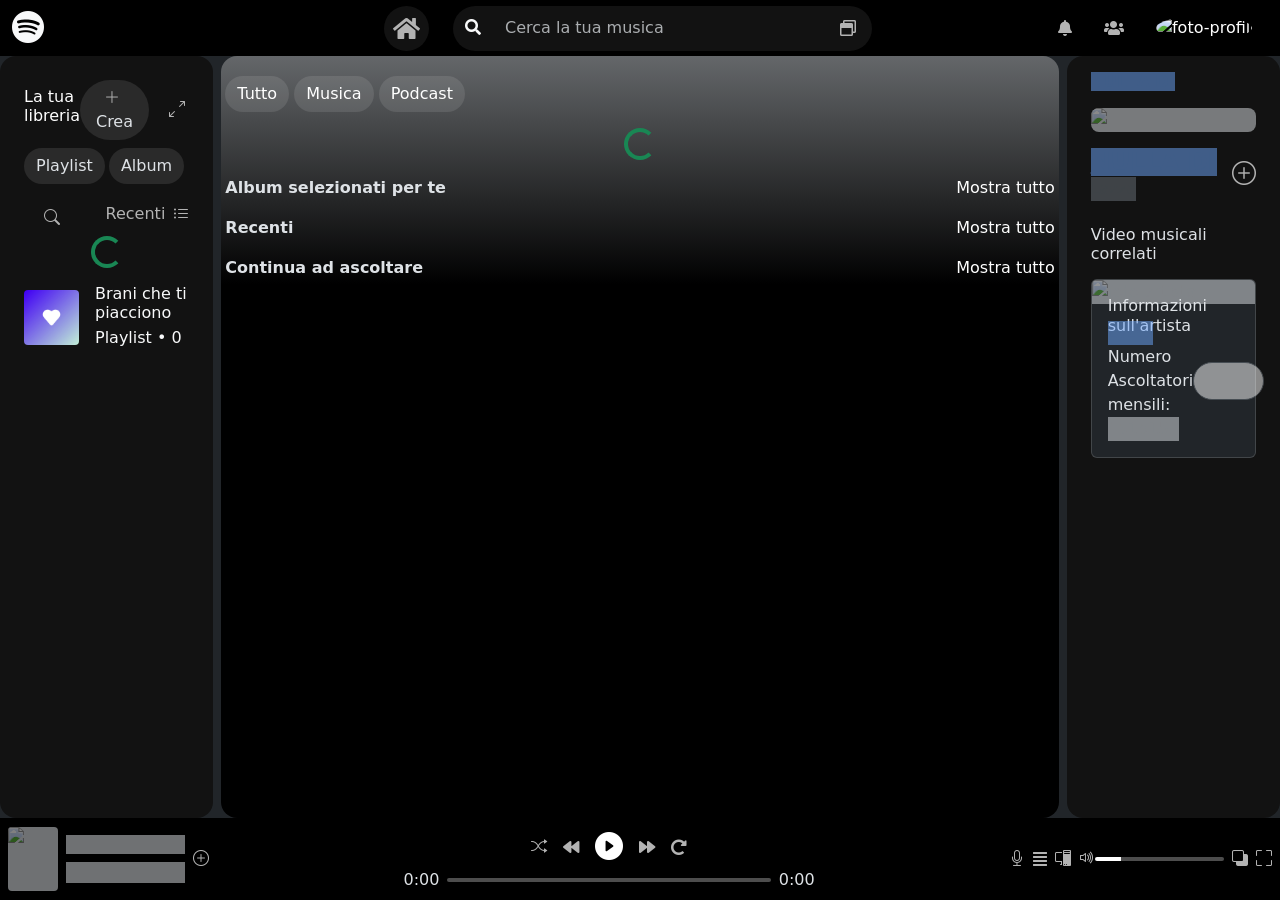
==== commit 0562963c: "Merge branch 'main' into SEARCH-BUTTON-LIBRARY" ====
--- a/index.html
+++ b/index.html
@@ -31,7 +31,7 @@
     <!-- Libreria esterna per cambiare il colore della section centrale -->
     <script src="https://cdnjs.cloudflare.com/ajax/libs/color-thief/2.3.0/color-thief.umd.js"></script>
   </head>
-  <body class="d-flex flex-column vh-100 overflow-hidden bg-black">
+  <body class="d-flex flex-column vh-100 overflow-hidden bg-dark">
     <header>
       <div>
         <!-- NAVBAR -->
@@ -247,7 +247,10 @@
           </div>
 
           <!--INIZIO QUARTO BLOCCO ASIDE CONTENUTO-->
-          <section id="appendi-album-libreria" class="d-flex flex-column mt-2">
+          <section
+            id="appendi-album-libreria"
+            class="d-flex flex-column mt-2 overflow-auto"
+          >
             <a class="text-decoration-none text-light" href="preferiti.html">
               <div class="d-flex my-2 align-items-center">
                 <img
@@ -586,7 +589,13 @@
           <!-- BARRA DX ARTISTA -->
           <!-- TITOLO CANZONE IN ASCOLTO -->
           <div class="placeholder-glow">
-            <h6 class="placeholder fw-bold my-3 titolo-barra-dx">NULLA DI</h6>
+            <a href="#">
+              <h6
+                class="placeholder fw-bold my-3 titolo-barra-dx sottolinea-hover"
+              >
+                NULLA DI
+              </h6>
+            </a>
 
             <!-- IMMAGINE CANZONE IN ASCOLTO -->
             <img
@@ -601,13 +610,21 @@
               <!-- CREDITI ARTISTA -->
               <div>
                 <!-- TITOLO CANZONE IN ASCOLTO -->
-                <h4 class="placeholder titolo-barra-dx fw-bold m-0">
-                  NULLA DI
-                </h4>
+                <a href="#">
+                  <h4
+                    class="placeholder titolo-barra-dx fw-bold m-0 sottolinea-hover d-block"
+                  >
+                    NULLA DI
+                  </h4>
+                </a>
                 <!-- ARTISTA -->
-                <p class="placeholder text-secondary m-0 autore-barra-dx">
-                  Lazza
-                </p>
+                <a href="#">
+                  <p
+                    class="placeholder text-secondary m-0 autore-barra-dx sottolinea-hover"
+                  >
+                    Lazza
+                  </p>
+                </a>
               </div>
               <!-- BOTTONE AGGIUNGI -->
               <i class="bi bi-plus-circle icona-2 fs-4 btn-aggiungi"></i>
@@ -639,7 +656,13 @@
               class="card-body d-flex justify-content-between align-items-center"
             >
               <div class="bg-dark">
-                <p class="autore-barra-dx card-text placeholder">Lazza</p>
+                <a href="#">
+                  <p
+                    class="autore-barra-dx card-text placeholder sottolinea-hover"
+                  >
+                    Lazza
+                  </p>
+                </a>
                 <p class="card-text">
                   Numero Ascoltatori mensili:
                   <span class="placeholder ascoltatori">1515151</span>
@@ -647,7 +670,7 @@
               </div>
               <a
                 href="#"
-                class="placeholder btn btn-dark rounded-5 border-1 border-secondary"
+                class="placeholder btn btn-dark rounded-5 border-1 border-secondary segui"
                 >Segui</a
               >
             </div>
@@ -792,7 +815,7 @@
     <!-- Modale abbonamento -->
     <div class="modal fade" id="modalPremium" tabindex="-1" aria-hidden="true">
       <div class="modal-dialog modal-xl modal-dialog-centered">
-        <div class="modal-content bg-dark text-white border-secondary">
+        <div class="modal-content bg-grigio-scuro text-white border-secondary">
           <div class="modal-header border-secondary">
             <h5 class="modal-title">Scegli il tuo piano Abbonamento</h5>
             <button
@@ -806,7 +829,7 @@
             <div class="row g-3 justify-content-center">
               <div class="col-12 col-md-6 col-lg-4 col-xl-3">
                 <div
-                  class="p-3 border border-secondary rounded-4 bg-black h-100 d-flex flex-column"
+                  class="p-3 border border-secondary rounded-4 bg-grigio h-100 d-flex flex-column"
                 >
                   <span
                     class="badge rounded-1 bg-danger-subtle text-danger align-self-start mb-2"
@@ -819,15 +842,15 @@
                     >
                   </div>
 
-                  <h4 class="fw-bold">Individual</h4>
-                  <p class="small text-secondary">Dopo 10,99 € al mese</p>
+                  <h4 class="fw-bold text-individual">Individual</h4>
+                  <p class="small text-white mb-0">0,99 € al mese per 1 mese</p>
+                  <p class="x-small text-secondary">Dopo 11,99 € al mese</p>
                   <ul class="list-unstyled flex-grow-1">
                     <li><i class="bi bi-dot"></i> 1 account Premium</li>
                     <li><i class="bi bi-dot"></i> Annulla quando vuoi</li>
                   </ul>
                   <button
-                    class="btn btn-light rounded-5 w-100 fw-bold py-2"
-                    style="background-color: #ffc0cb"
+                    class="btn btn-light rounded-5 w-100 fw-bold py-2 bg-individual"
                   >
                     Prova gratis per 2 mesi
                   </button>
@@ -839,7 +862,7 @@
 
               <div class="col-12 col-md-6 col-lg-4 col-xl-3">
                 <div
-                  class="p-3 border border-secondary rounded-4 bg-black h-100 d-flex flex-column"
+                  class="p-3 border border-secondary rounded-4 bg-grigio h-100 d-flex flex-column"
                 >
                   <span
                     class="badge rounded-1 bg-info-subtle text-info align-self-start mb-2"
@@ -851,8 +874,8 @@
                       >Premium</span
                     >
                   </div>
-                  <h4 class="fw-bold">Student</h4>
-                  <p class="small text-secondary">Dopo 5,99 € al mese</p>
+                  <h4 class="fw-bold text-student">Student</h4>
+                  <p class="small text-white">Dopo 6,49 € al mese</p>
                   <ul class="list-unstyled flex-grow-1">
                     <li>
                       <i class="bi bi-dot"></i> 1 account Premium verificato
@@ -863,8 +886,7 @@
                     <li><i class="bi bi-dot"></i> Annulla quando vuoi</li>
                   </ul>
                   <button
-                    class="btn btn-light rounded-5 w-100 fw-bold py-2"
-                    style="background-color: #e6e6fa"
+                    class="btn btn-light rounded-5 w-100 fw-bold py-2 bg-student"
                   >
                     Prova gratis per 1 mese
                   </button>
@@ -876,7 +898,7 @@
 
               <div class="col-12 col-md-6 col-lg-4 col-xl-3">
                 <div
-                  class="p-3 border border-secondary rounded-4 bg-black h-100 d-flex flex-column"
+                  class="p-3 border border-secondary rounded-4 bg-grigio h-100 d-flex flex-column"
                 >
                   <div class="d-flex align-items-center mb-1">
                     <i class="bi bi-spotify me-1 fs-5"></i>
@@ -885,7 +907,7 @@
                     >
                   </div>
                   <h4 class="fw-bold text-warning">Duo</h4>
-                  <p class="small text-secondary">14,99 € al mese</p>
+                  <p class="small text-secondary">16,99 € al mese</p>
                   <ul
                     class="list-unstyled flex-grow-1 border-top border-secondary pt-2"
                   >
@@ -898,14 +920,14 @@
                   >
                     Scarica Premium Duo
                   </button>
-                  <p class="text-secondary mt-2" style="font-size: 0.7rem">
+                  <p class="text-secondary mt-2 m-0" style="font-size: 0.7rem">
                     Per le coppie che risiedono allo stesso indirizzo.
                   </p>
                 </div>
               </div>
               <div class="col-12 col-md-6 col-lg-4 col-xl-3">
                 <div
-                  class="p-3 border border-secondary rounded-4 bg-black h-100 d-flex flex-column"
+                  class="p-3 border border-secondary rounded-4 bg-grigio h-100 d-flex flex-column"
                 >
                   <div class="d-flex align-items-center mb-1">
                     <i class="bi bi-spotify me-1 fs-5"></i>
@@ -914,7 +936,7 @@
                     >
                   </div>
                   <h4 class="fw-bold text-info">Family</h4>
-                  <p class="small text-secondary">17,99 € al mese</p>
+                  <p class="small text-secondary">20,99 € al mese</p>
                   <ul class="list-unstyled flex-grow-1">
                     <li><i class="bi bi-dot"></i> Fino a 6 account Premium</li>
                     <li><i class="bi bi-dot"></i> Blocca i brani espliciti</li>
@@ -926,7 +948,7 @@
                   >
                     Scarica Premium Family
                   </button>
-                  <p class="text-secondary mt-2" style="font-size: 0.7rem">
+                  <p class="text-secondary mt-2 m-0" style="font-size: 0.7rem">
                     Per i membri della famiglia allo stesso indirizzo.
                   </p>
                 </div>
@@ -939,7 +961,7 @@
     <!-- Modale Logout -->
     <div class="modal fade" id="modalLogout" tabindex="-1" aria-hidden="true">
       <div class="modal-dialog modal-sm modal-dialog-centered">
-        <div class="modal-content bg-dark text-white border-secondary">
+        <div class="modal-content bg-grigio-scuro text-white border-secondary">
           <div class="modal-body text-center p-4">
             <h5 class="mb-4">Vuoi veramente effettuare il logout?</h5>
             <div class="d-flex justify-content-around">
@@ -964,7 +986,7 @@
       crossorigin="anonymous"
     ></script>
     <script src="./assets/script/script.js"></script>
-    <script src="./assets/script/player.js"></script>
+
     <!-- <script src="./assets/script/search.js"></script> -->
   </body>
 </html>
--- a/assets/style/style.css
+++ b/assets/style/style.css
@@ -36,6 +36,26 @@
   ) !important;
   z-index: -1;
   pointer-events: none;
+}
+
+.x-small {
+  font-size: 0.75rem;
+}
+
+.text-individual {
+  color: #ffc0cb;
+}
+
+.bg-individual {
+  background-color: #ffc0cb;
+}
+
+.text-student {
+  color: #cebfdc;
+}
+
+.bg-student {
+  background-color: #cebfdc;
 }
 
 /* appare solo quando hover */
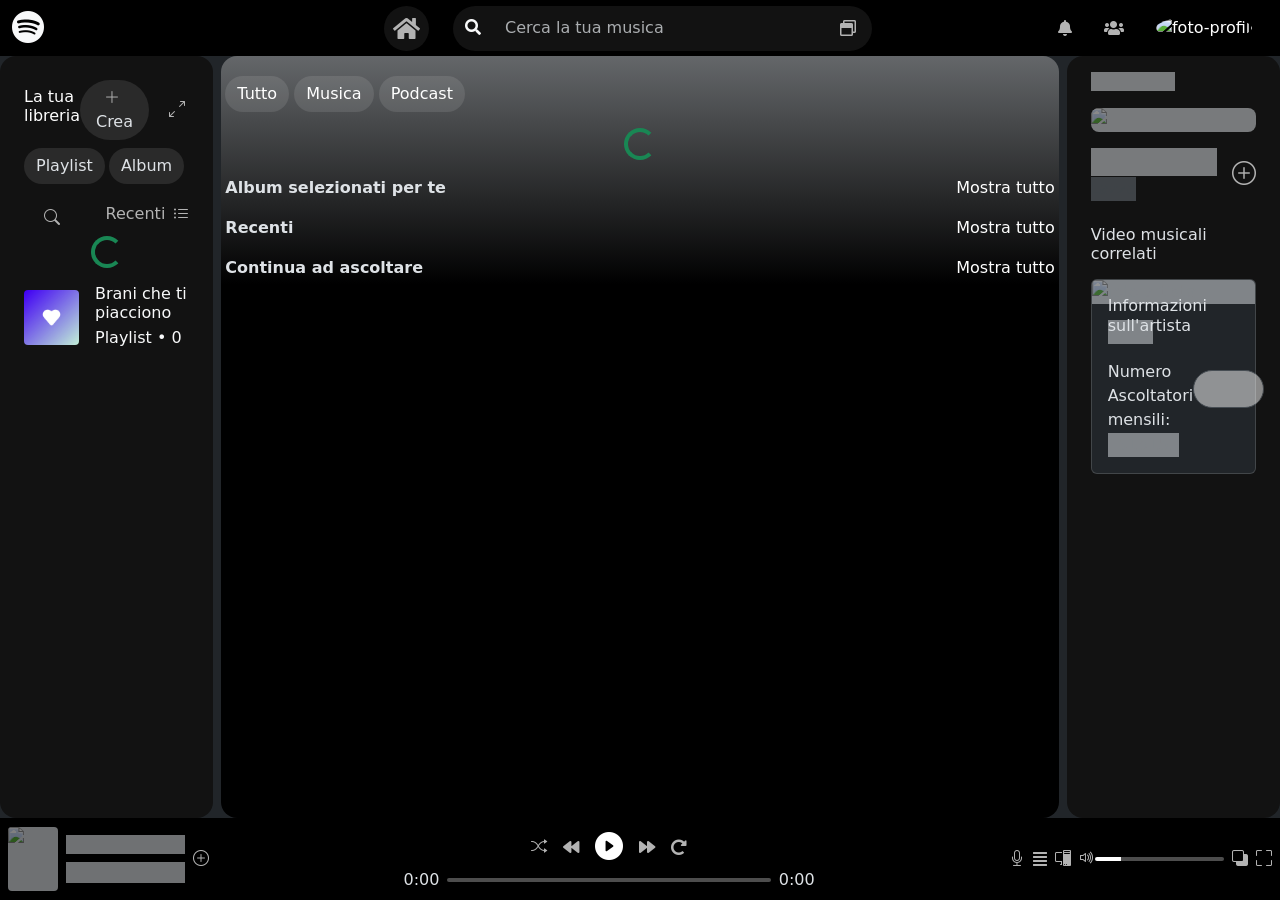
==== commit 27ddf635: "player mobile" ====
--- a/index.html
+++ b/index.html
@@ -191,9 +191,8 @@
             <div id="search-container" class="d-flex align-items-center mt-2">
               <button
                 class="btn bg-transparent rounded-circle ms-2 bg-customized-hover"
-                id="search-button"
               >
-                <i class="bi bi-search"></i>
+                <i class="bi bi-search" id="search-icon"></i>
               </button>
               <form id="search-form" class="ms-2">
                 <input
@@ -589,13 +588,7 @@
           <!-- BARRA DX ARTISTA -->
           <!-- TITOLO CANZONE IN ASCOLTO -->
           <div class="placeholder-glow">
-            <a href="#">
-              <h6
-                class="placeholder fw-bold my-3 titolo-barra-dx sottolinea-hover"
-              >
-                NULLA DI
-              </h6>
-            </a>
+            <h6 class="placeholder fw-bold my-3 titolo-barra-dx">NULLA DI</h6>
 
             <!-- IMMAGINE CANZONE IN ASCOLTO -->
             <img
@@ -610,21 +603,13 @@
               <!-- CREDITI ARTISTA -->
               <div>
                 <!-- TITOLO CANZONE IN ASCOLTO -->
-                <a href="#">
-                  <h4
-                    class="placeholder titolo-barra-dx fw-bold m-0 sottolinea-hover d-block"
-                  >
-                    NULLA DI
-                  </h4>
-                </a>
+                <h4 class="placeholder titolo-barra-dx fw-bold m-0">
+                  NULLA DI
+                </h4>
                 <!-- ARTISTA -->
-                <a href="#">
-                  <p
-                    class="placeholder text-secondary m-0 autore-barra-dx sottolinea-hover"
-                  >
-                    Lazza
-                  </p>
-                </a>
+                <p class="placeholder text-secondary m-0 autore-barra-dx">
+                  Lazza
+                </p>
               </div>
               <!-- BOTTONE AGGIUNGI -->
               <i class="bi bi-plus-circle icona-2 fs-4 btn-aggiungi"></i>
@@ -656,13 +641,7 @@
               class="card-body d-flex justify-content-between align-items-center"
             >
               <div class="bg-dark">
-                <a href="#">
-                  <p
-                    class="autore-barra-dx card-text placeholder sottolinea-hover"
-                  >
-                    Lazza
-                  </p>
-                </a>
+                <p class="autore-barra-dx card-text placeholder">Lazza</p>
                 <p class="card-text">
                   Numero Ascoltatori mensili:
                   <span class="placeholder ascoltatori">1515151</span>
@@ -670,7 +649,7 @@
               </div>
               <a
                 href="#"
-                class="placeholder btn btn-dark rounded-5 border-1 border-secondary segui"
+                class="placeholder btn btn-dark rounded-5 border-1 border-secondary"
                 >Segui</a
               >
             </div>
@@ -716,7 +695,7 @@
             <i class="bi bi-shuffle"></i>
             <i class="fas fa-backward"></i>
             <i
-              class="bi bi-play-circle-fill fs-3 text-white"
+              class="playPauseToggle bi bi-play-circle-fill fs-3 text-white"
               id="playPauseBtn"
             ></i>
             <i class="fas fa-forward"></i>
@@ -772,8 +751,12 @@
         >
           <div class="">
             <audio src=""></audio>
-            <img src="https://placecats.com/40/40" alt="" />
-            <span>Testo canzone</span>
+            <img
+              class="copertina-small-barra-dx"
+              src="https://placecats.com/40/40"
+              alt=""
+            />
+            <span class="titolo-barra-dx">Testo canzone</span>
           </div>
           <div class="d-flex align-items-center justify-content-between gap-3">
             <i
@@ -986,7 +969,7 @@
       crossorigin="anonymous"
     ></script>
     <script src="./assets/script/script.js"></script>
-
+    <script src="./assets/script/player.js"></script>
     <!-- <script src="./assets/script/search.js"></script> -->
   </body>
 </html>
--- a/assets/style/style.css
+++ b/assets/style/style.css
@@ -365,3 +365,30 @@
   background-color: rgba(255, 255, 255, 0.2);
   border-radius: 3px;
 }
+
+/* Sottolinea Hover dei link in aside*/
+.sottolinea-hover {
+  display: inline-block;
+  position: relative;
+  text-decoration: none;
+}
+
+.sottolinea-hover::after {
+  content: "";
+  position: absolute;
+  width: 100%;
+  height: 1px;
+  bottom: 0;
+  left: 0;
+  background-color: #1db954;
+  transform: scaleX(0);
+  transition: transform 0.3s ease;
+}
+
+.sottolinea-hover:hover::after {
+  transform: scaleX(1);
+}
+a {
+  text-decoration: none;
+  color: inherit;
+}
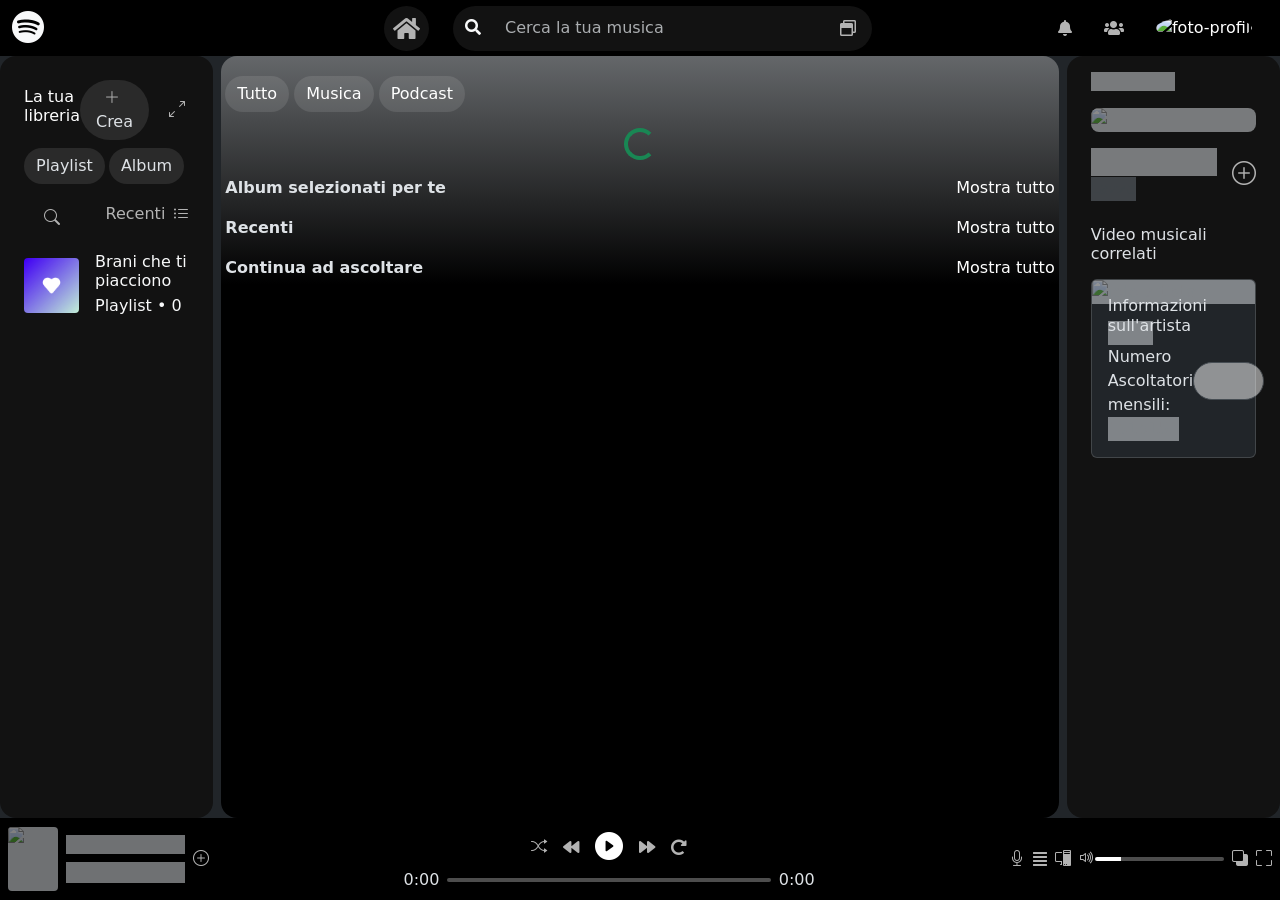
==== commit 72be3d50: "Revert "player mobile" This reverts commit 27ddf63556a1d592294dea55110d881fc9794a29." ====
--- a/index.html
+++ b/index.html
@@ -191,8 +191,9 @@
             <div id="search-container" class="d-flex align-items-center mt-2">
               <button
                 class="btn bg-transparent rounded-circle ms-2 bg-customized-hover"
+                id="search-button"
               >
-                <i class="bi bi-search" id="search-icon"></i>
+                <i class="bi bi-search"></i>
               </button>
               <form id="search-form" class="ms-2">
                 <input
@@ -588,7 +589,13 @@
           <!-- BARRA DX ARTISTA -->
           <!-- TITOLO CANZONE IN ASCOLTO -->
           <div class="placeholder-glow">
-            <h6 class="placeholder fw-bold my-3 titolo-barra-dx">NULLA DI</h6>
+            <a href="#">
+              <h6
+                class="placeholder fw-bold my-3 titolo-barra-dx sottolinea-hover"
+              >
+                NULLA DI
+              </h6>
+            </a>
 
             <!-- IMMAGINE CANZONE IN ASCOLTO -->
             <img
@@ -603,13 +610,21 @@
               <!-- CREDITI ARTISTA -->
               <div>
                 <!-- TITOLO CANZONE IN ASCOLTO -->
-                <h4 class="placeholder titolo-barra-dx fw-bold m-0">
-                  NULLA DI
-                </h4>
+                <a href="#">
+                  <h4
+                    class="placeholder titolo-barra-dx fw-bold m-0 sottolinea-hover d-block"
+                  >
+                    NULLA DI
+                  </h4>
+                </a>
                 <!-- ARTISTA -->
-                <p class="placeholder text-secondary m-0 autore-barra-dx">
-                  Lazza
-                </p>
+                <a href="#">
+                  <p
+                    class="placeholder text-secondary m-0 autore-barra-dx sottolinea-hover"
+                  >
+                    Lazza
+                  </p>
+                </a>
               </div>
               <!-- BOTTONE AGGIUNGI -->
               <i class="bi bi-plus-circle icona-2 fs-4 btn-aggiungi"></i>
@@ -641,7 +656,13 @@
               class="card-body d-flex justify-content-between align-items-center"
             >
               <div class="bg-dark">
-                <p class="autore-barra-dx card-text placeholder">Lazza</p>
+                <a href="#">
+                  <p
+                    class="autore-barra-dx card-text placeholder sottolinea-hover"
+                  >
+                    Lazza
+                  </p>
+                </a>
                 <p class="card-text">
                   Numero Ascoltatori mensili:
                   <span class="placeholder ascoltatori">1515151</span>
@@ -649,7 +670,7 @@
               </div>
               <a
                 href="#"
-                class="placeholder btn btn-dark rounded-5 border-1 border-secondary"
+                class="placeholder btn btn-dark rounded-5 border-1 border-secondary segui"
                 >Segui</a
               >
             </div>
@@ -695,7 +716,7 @@
             <i class="bi bi-shuffle"></i>
             <i class="fas fa-backward"></i>
             <i
-              class="playPauseToggle bi bi-play-circle-fill fs-3 text-white"
+              class="bi bi-play-circle-fill fs-3 text-white"
               id="playPauseBtn"
             ></i>
             <i class="fas fa-forward"></i>
@@ -751,12 +772,8 @@
         >
           <div class="">
             <audio src=""></audio>
-            <img
-              class="copertina-small-barra-dx"
-              src="https://placecats.com/40/40"
-              alt=""
-            />
-            <span class="titolo-barra-dx">Testo canzone</span>
+            <img src="https://placecats.com/40/40" alt="" />
+            <span>Testo canzone</span>
           </div>
           <div class="d-flex align-items-center justify-content-between gap-3">
             <i
@@ -969,7 +986,7 @@
       crossorigin="anonymous"
     ></script>
     <script src="./assets/script/script.js"></script>
-    <script src="./assets/script/player.js"></script>
+
     <!-- <script src="./assets/script/search.js"></script> -->
   </body>
 </html>
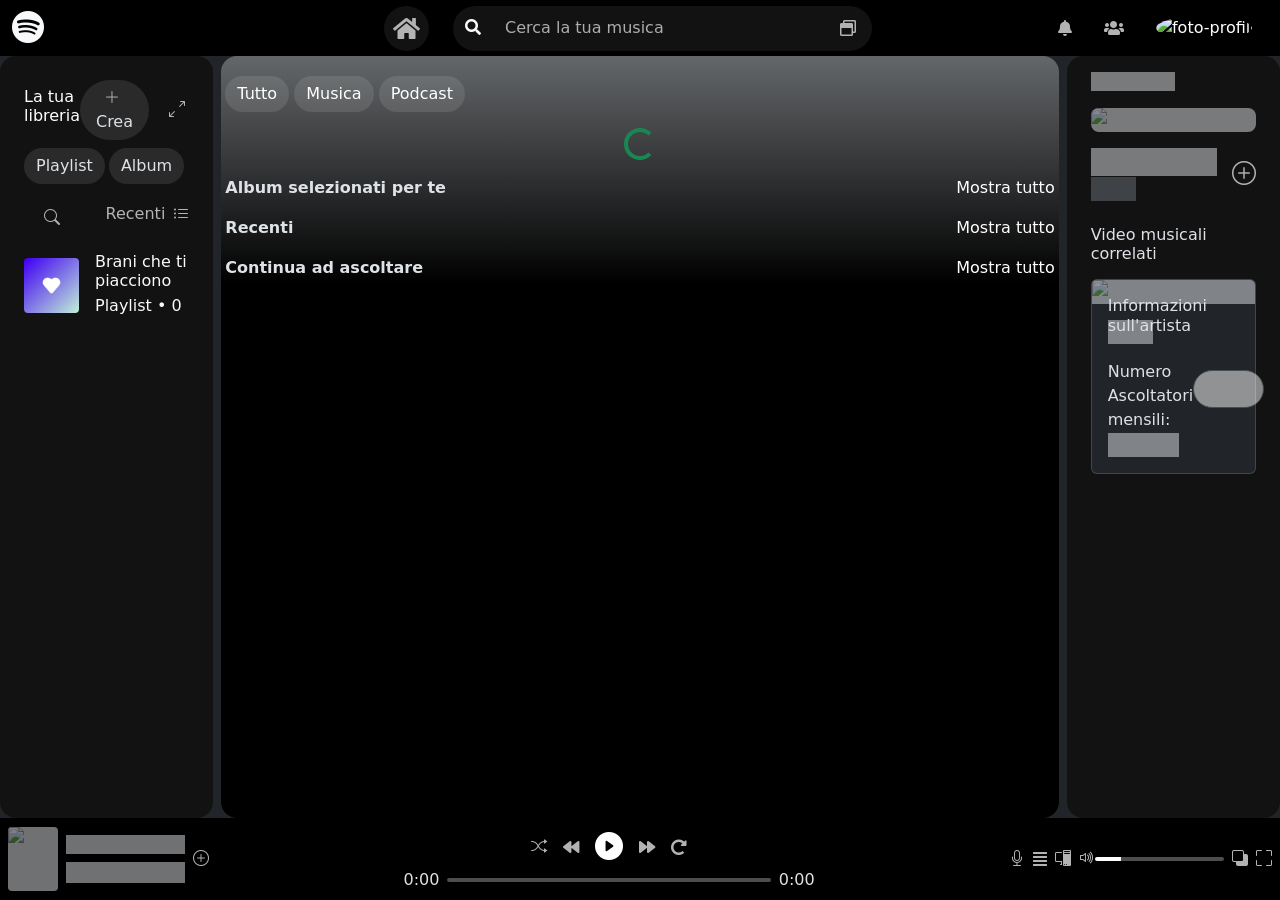
==== commit 68fabff9: "Reapply "player mobile" This reverts commit 72be3d50035bc5ba3e036c89d6a3ef3f337e642c." ====
--- a/index.html
+++ b/index.html
@@ -191,9 +191,8 @@
             <div id="search-container" class="d-flex align-items-center mt-2">
               <button
                 class="btn bg-transparent rounded-circle ms-2 bg-customized-hover"
-                id="search-button"
               >
-                <i class="bi bi-search"></i>
+                <i class="bi bi-search" id="search-icon"></i>
               </button>
               <form id="search-form" class="ms-2">
                 <input
@@ -589,13 +588,7 @@
           <!-- BARRA DX ARTISTA -->
           <!-- TITOLO CANZONE IN ASCOLTO -->
           <div class="placeholder-glow">
-            <a href="#">
-              <h6
-                class="placeholder fw-bold my-3 titolo-barra-dx sottolinea-hover"
-              >
-                NULLA DI
-              </h6>
-            </a>
+            <h6 class="placeholder fw-bold my-3 titolo-barra-dx">NULLA DI</h6>
 
             <!-- IMMAGINE CANZONE IN ASCOLTO -->
             <img
@@ -610,21 +603,13 @@
               <!-- CREDITI ARTISTA -->
               <div>
                 <!-- TITOLO CANZONE IN ASCOLTO -->
-                <a href="#">
-                  <h4
-                    class="placeholder titolo-barra-dx fw-bold m-0 sottolinea-hover d-block"
-                  >
-                    NULLA DI
-                  </h4>
-                </a>
+                <h4 class="placeholder titolo-barra-dx fw-bold m-0">
+                  NULLA DI
+                </h4>
                 <!-- ARTISTA -->
-                <a href="#">
-                  <p
-                    class="placeholder text-secondary m-0 autore-barra-dx sottolinea-hover"
-                  >
-                    Lazza
-                  </p>
-                </a>
+                <p class="placeholder text-secondary m-0 autore-barra-dx">
+                  Lazza
+                </p>
               </div>
               <!-- BOTTONE AGGIUNGI -->
               <i class="bi bi-plus-circle icona-2 fs-4 btn-aggiungi"></i>
@@ -656,13 +641,7 @@
               class="card-body d-flex justify-content-between align-items-center"
             >
               <div class="bg-dark">
-                <a href="#">
-                  <p
-                    class="autore-barra-dx card-text placeholder sottolinea-hover"
-                  >
-                    Lazza
-                  </p>
-                </a>
+                <p class="autore-barra-dx card-text placeholder">Lazza</p>
                 <p class="card-text">
                   Numero Ascoltatori mensili:
                   <span class="placeholder ascoltatori">1515151</span>
@@ -670,7 +649,7 @@
               </div>
               <a
                 href="#"
-                class="placeholder btn btn-dark rounded-5 border-1 border-secondary segui"
+                class="placeholder btn btn-dark rounded-5 border-1 border-secondary"
                 >Segui</a
               >
             </div>
@@ -716,7 +695,7 @@
             <i class="bi bi-shuffle"></i>
             <i class="fas fa-backward"></i>
             <i
-              class="bi bi-play-circle-fill fs-3 text-white"
+              class="playPauseToggle bi bi-play-circle-fill fs-3 text-white"
               id="playPauseBtn"
             ></i>
             <i class="fas fa-forward"></i>
@@ -772,8 +751,12 @@
         >
           <div class="">
             <audio src=""></audio>
-            <img src="https://placecats.com/40/40" alt="" />
-            <span>Testo canzone</span>
+            <img
+              class="copertina-small-barra-dx"
+              src="https://placecats.com/40/40"
+              alt=""
+            />
+            <span class="titolo-barra-dx">Testo canzone</span>
           </div>
           <div class="d-flex align-items-center justify-content-between gap-3">
             <i
@@ -986,7 +969,7 @@
       crossorigin="anonymous"
     ></script>
     <script src="./assets/script/script.js"></script>
-
+    <script src="./assets/script/player.js"></script>
     <!-- <script src="./assets/script/search.js"></script> -->
   </body>
 </html>
